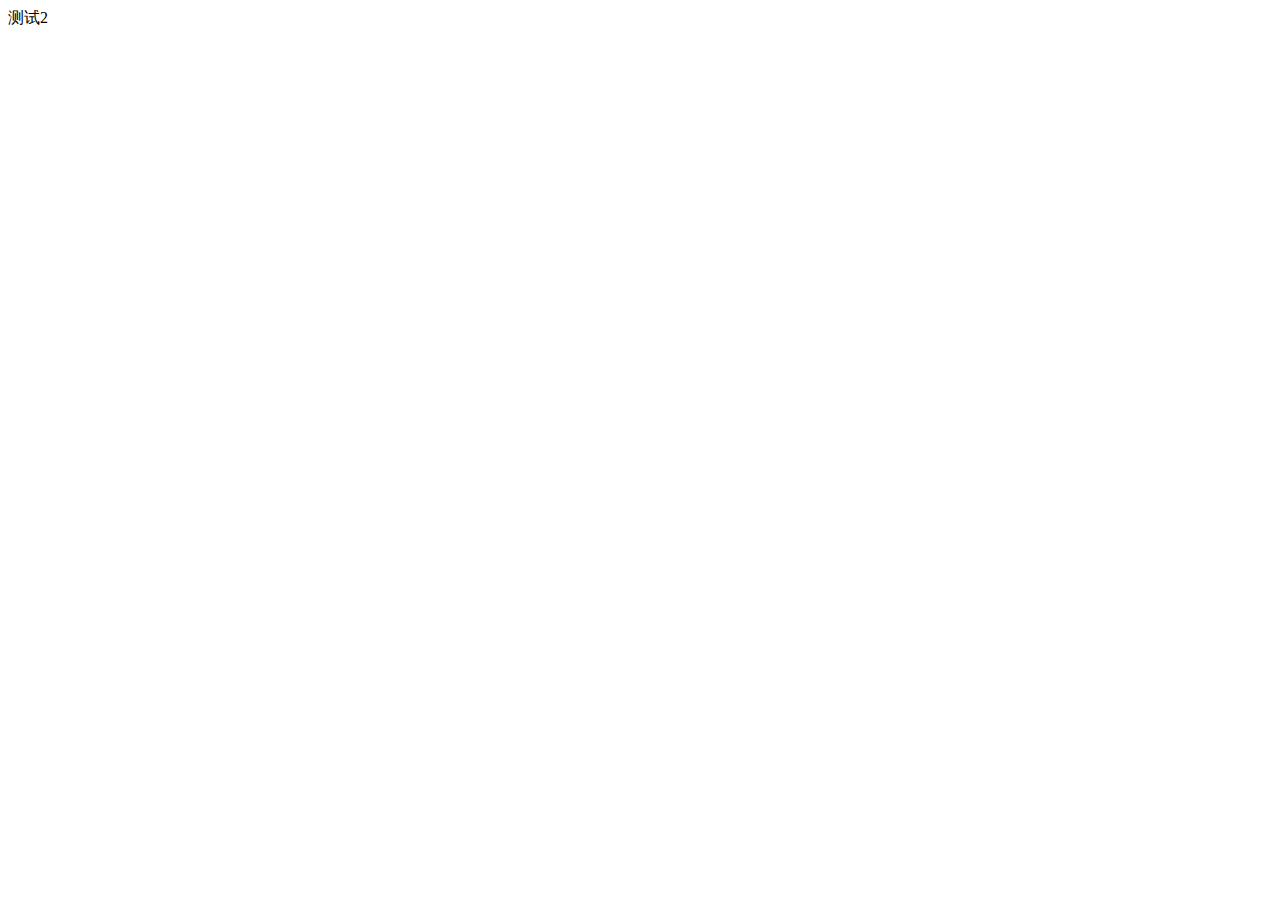
==== store08/src/main/resources/templates/page/test2.html @ 4269bd81 "第一次上传项目" ====
<!DOCTYPE HTML>
<html>
  <head>
	<meta charset="utf-8">
	<meta name="viewport" content="width=device-width,initial-scale=1,minimum-scale=1.0,maximum-scale=1.0,user-scalable=no" />
	<meta name="renderer" content="webkit|ie-comp|ie-stand">
	  <meta name="keywords" content="08餐饮后台">
	  <meta name="description" content="08餐饮后台管理系统">
	<meta http-equiv="X-UA-Compatible" content="IE=edge,chrome=1">
	<meta http-equiv="Cache-Control" content="no-siteapp" />
    <title>首页</title>
    
  </head>
  
  <body>
	测试2
  </body>
</html>
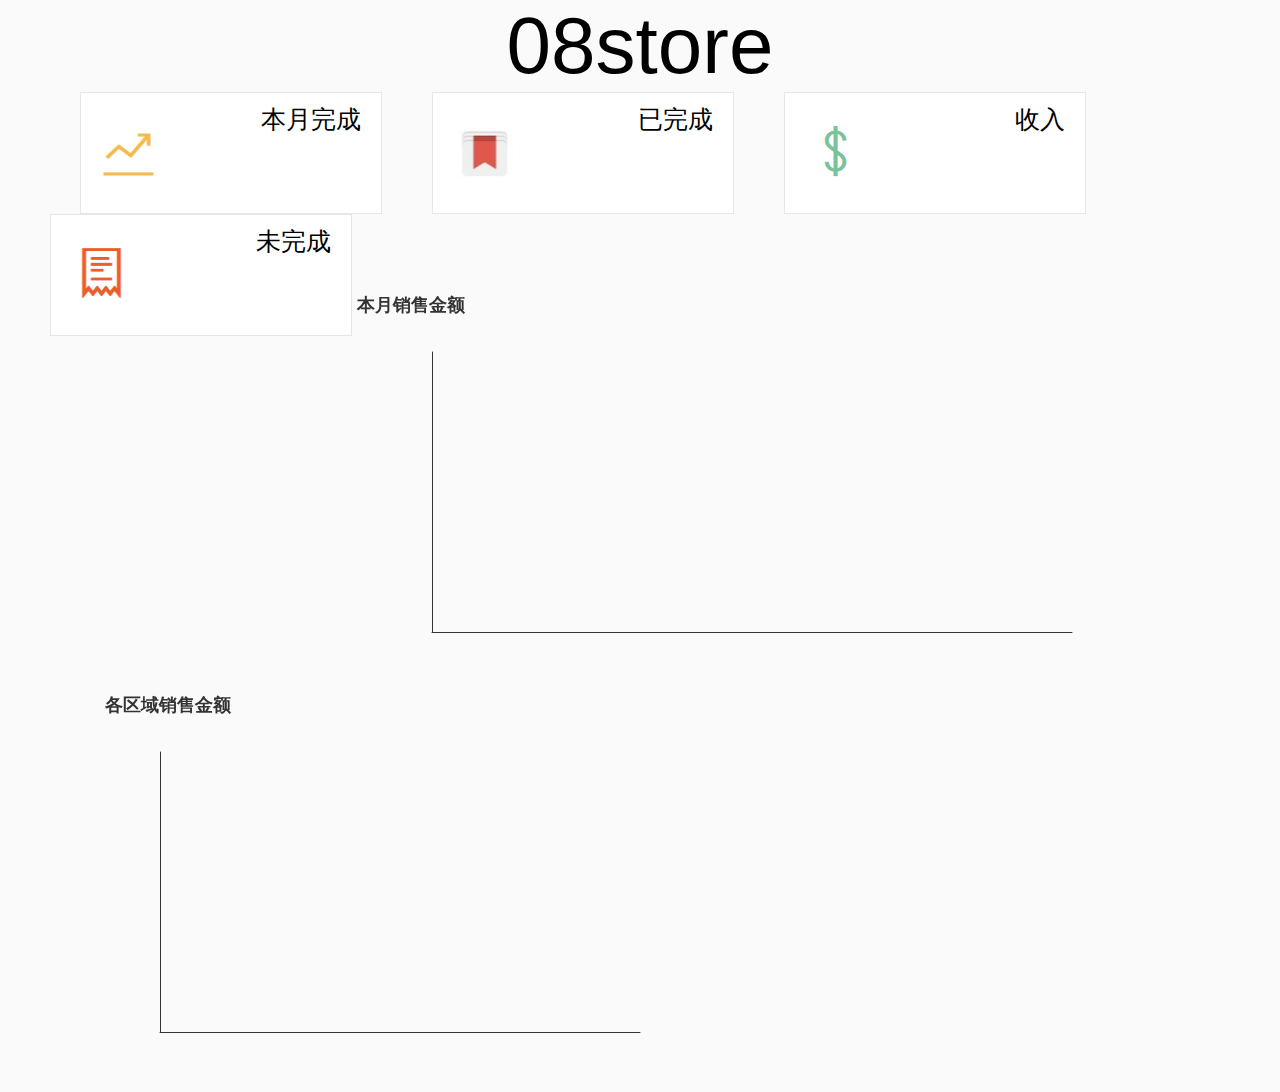
==== commit d2b69559: "1106" ====
--- a/store08/src/main/resources/templates/page/test2.html
+++ b/store08/src/main/resources/templates/page/test2.html
@@ -1,18 +1,323 @@
-<!DOCTYPE HTML>
-<html>
-  <head>
-	<meta charset="utf-8">
-	<meta name="viewport" content="width=device-width,initial-scale=1,minimum-scale=1.0,maximum-scale=1.0,user-scalable=no" />
-	<meta name="renderer" content="webkit|ie-comp|ie-stand">
-	  <meta name="keywords" content="08餐饮后台">
-	  <meta name="description" content="08餐饮后台管理系统">
-	<meta http-equiv="X-UA-Compatible" content="IE=edge,chrome=1">
-	<meta http-equiv="Cache-Control" content="no-siteapp" />
-    <title>首页</title>
-    
-  </head>
-  
-  <body>
-	测试2
-  </body>
-</html>
+<!DOCTYPE html>
+<html lang="en">
+<head>
+	<meta charset="UTF-8">
+	<title>Title</title>
+	<link rel="stylesheet" href="../common/layui/css/layui.css">
+	<script src="../common/layui/echarts.common.min.js"></script>
+	<script src="../common/js/jquery-3.1.1.js"></script>
+	<script src="../common/layui/jquery-1.8.3.min.js"></script>
+
+
+</head>
+<body style="background-color: #fafafa;">
+<center>
+<div id="top">
+	<span style="font-size:80px;">08store</span><br>
+		<div style="background-color: white;width: 300px;height: 120px;border:1px solid #E6E6E6 ;float:left;margin-left: 80px;">
+			<img src="../common/image/img/history.png" style="height:100px; width:100px;float:left;margin-top: 15px" />
+			<span style="font-size:25px;float: right; margin-right: 20px;margin-top: 10px">本月完成</span><br><br><br>
+			<span id="MonthOprice" style="font-size:40px;float: right;margin-right: 20px"></span>
+		</div>
+
+		<div style="background-color:white;width: 300px;height: 120px;border: 1px solid #E6E6E6;float:left;margin-left: 50px;">
+			<img src="../common/image/img/record1.png" style="height:100px; width:100px;float:left;margin-top: 10px" />
+			<span style="font-size:25px;float: right; margin-right: 20px;margin-top: 10px">已完成</span><br><br><br>
+			<span id="YESoIdc" style="font-size:40px;float: right;margin-right: 20px"></span>
+		</div>
+
+
+		<div style="background-color:white;width: 300px;height: 120px;border: 1px solid #E6E6E6;float:left;margin-left: 50px;">
+			<img src="../common/image/img/money.png" style="height:100px; width:100px;float:left;margin-top: 10px" />
+			<span style="font-size:25px;float: right; margin-right: 20px;margin-top: 10px">收入</span><br><br><br>
+			<span id="YESoPrice" style="font-size:40px;float: right;margin-right: 20px"></span>
+		</div>
+
+		<div style="background-color:white;width: 300px;height: 120px;border: 1px solid #E6E6E6;float:left;margin-left: 50px;">
+			<img src="../common/image/img/record.png" style="height:100px; width:100px;float:left;margin-top: 10px" />
+			<p>
+			<span style="font-size:25px;float: right; margin-right: 20px;margin-top: 10px">未完成</span><br><br><br>
+			<span id="NOoIdc" style="font-size:40px;float: right;margin-right: 20px"></span>
+			</p>
+		</div>
+
+</div>
+
+</center>
+<div style="width:1600px;margin-top: 200px;">
+<!-- 为ECharts准备一个具备大小（宽高）的DOM容器-->
+<div class="layui-inline" >
+	<div class="layui-input-inline" id='week' style='width:800px;height:400px;'></div>
+</div>
+<div class="layui-inline">
+	<div class="layui-input-inline" id='main' style='width:600px;height:400px;margin-left: 100px'></div>
+</div>
+</div>
+<script type="text/javascript">
+    $(function () {
+        $.ajax({
+            type: "post",
+            async: true,            //异步请求（同步请求将会锁住浏览器，用户其他操作必须等待请求完成才可以执行）
+            url: "../Test/findOrders",    //请求发送到TestServlet处
+			data:{payment:'未付款'},
+            dataType: "json",        //返回数据形式为json
+            success: function (result) {
+                for(var i=0;i<result.length;i++){
+                    $("#NOoIdc").text(result[i].oIdc)
+                }
+
+            }
+        })
+        $.ajax({
+            type: "post",
+            async: true,            //异步请求（同步请求将会锁住浏览器，用户其他操作必须等待请求完成才可以执行）
+            url: "../Test/findOrders",    //请求发送到TestServlet处
+            data:{payment:'已付款'},
+            dataType: "json",        //返回数据形式为json
+            success: function (result) {
+                for(var i=0;i<result.length;i++){
+                    if(result[i].oPrice==null){
+                        $("#YESoPrice").text("$"+0)
+					}else {
+                        $("#YESoPrice").text("$"+result[i].oPrice)
+					}
+
+                    $("#YESoIdc").text(result[i].oIdc)
+                }
+
+            }
+        })
+        $.ajax({
+            type: "post",
+            async: true,            //异步请求（同步请求将会锁住浏览器，用户其他操作必须等待请求完成才可以执行）
+            url: "../Test/findMonth",    //请求发送到TestServlet处
+            dataType: "json",        //返回数据形式为json
+            success: function (result) {
+                for(var i=0;i<result.length;i++){
+                    if(result[i].mOprice==null){
+                        $("#MonthOprice").text("$"+0)
+                    }else {
+                        $("#MonthOprice").text("$"+result[i].mOprice)
+                    }
+                }
+
+            }
+        })
+    })
+</script>
+<!-- 引入ECharts文件 -->
+<script src="../common/layui/echarts.common.min.js"></script>
+<script>
+    $(function () {
+        //基于准备好的DOM，初始化echarts实例
+        var myChart = echarts.init(document.getElementById('main'));
+        //指定图表的配置项和数据
+        var option = {
+            title:{
+                text:'各区域销售金额'
+            },
+            //提示框组件
+            tooltip:{
+                //坐标轴触发，主要用于柱状图，折线图等
+                trigger:'axis'
+            },
+            //图例
+            legend:{
+                data:[]
+            },
+            //横轴
+            xAxis:{
+                data:[]
+            },
+            //纵轴
+            yAxis:{},
+            //系列列表。每个系列通过type决定自己的图表类型
+            series:[{
+                name:'金额',
+                //折线图
+                type:'line',
+                color:['#66AEDE'],
+                data:[]
+            }]
+        };
+        // myChart.showLoading();    //数据加载完之前先显示一段简单的loading动画
+
+        var names=[];    //类别数组（实际用来盛放X轴坐标值）
+        var nums=[];
+        $.ajax({
+            type : "post",
+            async : true,            //异步请求（同步请求将会锁住浏览器，用户其他操作必须等待请求完成才可以执行）
+            url : "../Test/findTest",    //请求发送到TestServlet处
+            data : {},
+            dataType : "json",        //返回数据形式为json
+            success : function(result) {
+                for(var i=0;i<result.length;i++){
+                    names.push(result[i].aName+'区');    //挨个取出类别并填入类别数组
+                }
+                for(var i=0;i<result.length;i++){
+                    nums.push(result[i].oprice);    //挨个取出销量并填入销量数组
+                }
+                // myChart.hideLoading();  //隐藏加载动画
+                myChart.setOption({        //加载数据图表
+                    xAxis: {
+                        data: names
+                    },
+                    series: [{
+                        // 根据名字对应到相应的系列
+                        name: '金额',
+                        data: nums
+                    }]
+                });
+            }
+        })
+        //使用刚指定的配置项和数据显示图表
+        myChart.setOption(option);
+    })
+</script>
+<script>
+    $(function () {
+        //基于准备好的DOM，初始化echarts实例
+        var myChart = echarts.init(document.getElementById('week'));
+        //指定图表的配置项和数据
+        var option = {
+            title:{
+                text:'本月销售金额'
+            },
+            //提示框组件
+            tooltip:{
+                //坐标轴触发，主要用于柱状图，折线图等
+                trigger:'axis'
+            },
+            //图例
+            legend:{
+                data:['每月']
+            },
+            //横轴
+            xAxis:{
+                data:[]
+            },
+            //纵轴
+            yAxis:{},
+            //系列列表。每个系列通过type决定自己的图表类型
+            series:[{
+                name:'金额',
+                //折线图
+                type:'line',
+                color:['#66AEDE'],
+                data:[]
+            }]
+        };
+        // myChart.showLoading();    //数据加载完之前先显示一段简单的loading动画
+
+        var Moprice=[];    //类别数组（实际用来盛放Y轴坐标值）
+		var Mdate=[];
+        $.ajax({
+            type : "post",
+            async : true,            //异步请求（同步请求将会锁住浏览器，用户其他操作必须等待请求完成才可以执行）
+            url : "../Test/MonthTest",    //请求发送到TestServlet处
+            data : {},
+            dataType : "json",        //返回数据形式为json
+            success : function(result) {
+                for (var i = 0; i < result.length; i++) {
+                    Mdate.push(result[i].days);    //挨个取出类别并填入类别数组
+                }
+                for (var i = 0; i < result.length; i++) {
+                    Moprice.push(result[i].oprice);    //挨个取出类别并填入类别数组
+                }
+                // myChart.hideLoading();  //隐藏加载动画
+                myChart.setOption({        //加载数据图表
+                    xAxis: {
+                        data: Mdate
+                    },
+                    series: [{
+                        data: Moprice
+                    }]
+                });
+            }
+        })
+        //使用刚指定的配置项和数据显示图表
+        myChart.setOption(option);
+        myChart.on('click', function (param) {
+            var seriesIndex = param.seriesIndex; //Y轴的下标索引
+
+            var dataIndex = param.dataIndex;//X轴的下标索引
+
+            var seriesName = param.seriesName;//Y轴name
+
+            var name = param.name;//X轴name
+
+            var data = param.data;//Y轴数值
+
+            var value = param.value;
+            // alert(seriesIndex+"-----"+dataIndex+"-----"+seriesName+"-----"+name+"-----"+data+"-----"+value)
+            var myChart = echarts.init(document.getElementById('main'));
+            //指定图表的配置项和数据
+            var myChart = echarts.init(document.getElementById('main'));
+            //指定图表的配置项和数据
+            var option = {
+                title:{
+                    text:'各区域销售金额'
+                },
+                //提示框组件
+                tooltip:{
+                    //坐标轴触发，主要用于柱状图，折线图等
+                    trigger:'axis'
+                },
+                //图例
+                legend:{
+                    data:[]
+                },
+                //横轴
+                xAxis:{
+                    data:[]
+                },
+                //纵轴
+                yAxis:{},
+                //系列列表。每个系列通过type决定自己的图表类型
+                series:[{
+                    name:'金额',
+                    //折线图
+                    type:'line',
+                    color:['#66AEDE'],
+                    data:[]
+                }]
+            };
+            // myChart.showLoading();    //数据加载完之前先显示一段简单的loading动画
+
+            var names=[];    //类别数组（实际用来盛放X轴坐标值）
+            var nums=[];
+            $.ajax({
+                type : "post",
+                async : true,            //异步请求（同步请求将会锁住浏览器，用户其他操作必须等待请求完成才可以执行）
+                url : "../Test/findTest",    //请求发送到TestServlet处
+                data : {oDate:name},
+                dataType : "json",        //返回数据形式为json
+                success : function(result) {
+                    for(var i=0;i<result.length;i++){
+                        names.push(result[i].aName+'区');    //挨个取出类别并填入类别数组
+                    }
+                    for(var i=0;i<result.length;i++){
+                        nums.push(result[i].oprice);    //挨个取出销量并填入销量数组
+                    }
+                    // myChart.hideLoading();  //隐藏加载动画
+                    myChart.setOption({        //加载数据图表
+                        xAxis: {
+                            data: names
+                        },
+                        series: [{
+                            // 根据名字对应到相应的系列
+                            name: '金额',
+                            data: nums
+                        }]
+                    });
+                }
+            })
+            //使用刚指定的配置项和数据显示图表
+            myChart.setOption(option);
+
+        });
+
+    })
+</script>
+</body>
+</html>--- a/store08/src/main/resources/templates/common/layui/css/layui.css
+++ b/store08/src/main/resources/templates/common/layui/css/layui.css
@@ -0,0 +1,6 @@
+/** layui-v2.5.4 MIT License By https://www.layui.com */
+ .layui-inline,img{display:inline-block;vertical-align:middle}h1,h2,h3,h4,h5,h6{font-weight:400}.layui-edge,.layui-header,.layui-inline,.layui-main{position:relative}.layui-body,.layui-edge,.layui-elip{overflow:hidden}.layui-btn,.layui-edge,.layui-inline,img{vertical-align:middle}.layui-btn,.layui-disabled,.layui-icon,.layui-unselect{-moz-user-select:none;-webkit-user-select:none;-ms-user-select:none}.layui-elip,.layui-form-checkbox span,.layui-form-pane .layui-form-label{text-overflow:ellipsis;white-space:nowrap}.layui-breadcrumb,.layui-tree-btnGroup{visibility:hidden}blockquote,body,button,dd,div,dl,dt,form,h1,h2,h3,h4,h5,h6,input,li,ol,p,pre,td,textarea,th,ul{margin:0;padding:0;-webkit-tap-highlight-color:rgba(0,0,0,0)}a:active,a:hover{outline:0}img{border:none}li{list-style:none}table{border-collapse:collapse;border-spacing:0}h4,h5,h6{font-size:100%}button,input,optgroup,option,select,textarea{font-family:inherit;font-size:inherit;font-style:inherit;font-weight:inherit;outline:0}pre{white-space:pre-wrap;white-space:-moz-pre-wrap;white-space:-pre-wrap;white-space:-o-pre-wrap;word-wrap:break-word}body{line-height:24px;font:14px Helvetica Neue,Helvetica,PingFang SC,Tahoma,Arial,sans-serif}hr{height:1px;margin:10px 0;border:0;clear:both}a{color:#333;text-decoration:none}a:hover{color:#777}a cite{font-style:normal;*cursor:pointer}.layui-border-box,.layui-border-box *{box-sizing:border-box}.layui-box,.layui-box *{box-sizing:content-box}.layui-clear{clear:both;*zoom:1}.layui-clear:after{content:'\20';clear:both;*zoom:1;display:block;height:0}.layui-inline{*display:inline;*zoom:1}.layui-edge{display:inline-block;width:0;height:0;border-width:6px;border-style:dashed;border-color:transparent}.layui-edge-top{top:-4px;border-bottom-color:#999;border-bottom-style:solid}.layui-edge-right{border-left-color:#999;border-left-style:solid}.layui-edge-bottom{top:2px;border-top-color:#999;border-top-style:solid}.layui-edge-left{border-right-color:#999;border-right-style:solid}.layui-disabled,.layui-disabled:hover{color:#d2d2d2!important;cursor:not-allowed!important}.layui-circle{border-radius:100%}.layui-show{display:block!important}.layui-hide{display:none!important}@font-face{font-family:layui-icon;src:url(../font/iconfont.eot?v=250);src:url(../font/iconfont.eot?v=250#iefix) format('embedded-opentype'),url(../font/iconfont.woff2?v=250) format('woff2'),url(../font/iconfont.woff?v=250) format('woff'),url(../font/iconfont.ttf?v=250) format('truetype'),url(../font/iconfont.svg?v=250#layui-icon) format('svg')}.layui-icon{font-family:layui-icon!important;font-size:16px;font-style:normal;-webkit-font-smoothing:antialiased;-moz-osx-font-smoothing:grayscale}.layui-icon-reply-fill:before{content:"\e611"}.layui-icon-set-fill:before{content:"\e614"}.layui-icon-menu-fill:before{content:"\e60f"}.layui-icon-search:before{content:"\e615"}.layui-icon-share:before{content:"\e641"}.layui-icon-set-sm:before{content:"\e620"}.layui-icon-engine:before{content:"\e628"}.layui-icon-close:before{content:"\1006"}.layui-icon-close-fill:before{content:"\1007"}.layui-icon-chart-screen:before{content:"\e629"}.layui-icon-star:before{content:"\e600"}.layui-icon-circle-dot:before{content:"\e617"}.layui-icon-chat:before{content:"\e606"}.layui-icon-release:before{content:"\e609"}.layui-icon-list:before{content:"\e60a"}.layui-icon-chart:before{content:"\e62c"}.layui-icon-ok-circle:before{content:"\1005"}.layui-icon-layim-theme:before{content:"\e61b"}.layui-icon-table:before{content:"\e62d"}.layui-icon-right:before{content:"\e602"}.layui-icon-left:before{content:"\e603"}.layui-icon-cart-simple:before{content:"\e698"}.layui-icon-face-cry:before{content:"\e69c"}.layui-icon-face-smile:before{content:"\e6af"}.layui-icon-survey:before{content:"\e6b2"}.layui-icon-tree:before{content:"\e62e"}.layui-icon-upload-circle:before{content:"\e62f"}.layui-icon-add-circle:before{content:"\e61f"}.layui-icon-download-circle:before{content:"\e601"}.layui-icon-templeate-1:before{content:"\e630"}.layui-icon-util:before{content:"\e631"}.layui-icon-face-surprised:before{content:"\e664"}.layui-icon-edit:before{content:"\e642"}.layui-icon-speaker:before{content:"\e645"}.layui-icon-down:before{content:"\e61a"}.layui-icon-file:before{content:"\e621"}.layui-icon-layouts:before{content:"\e632"}.layui-icon-rate-half:before{content:"\e6c9"}.layui-icon-add-circle-fine:before{content:"\e608"}.layui-icon-prev-circle:before{content:"\e633"}.layui-icon-read:before{content:"\e705"}.layui-icon-404:before{content:"\e61c"}.layui-icon-carousel:before{content:"\e634"}.layui-icon-help:before{content:"\e607"}.layui-icon-code-circle:before{content:"\e635"}.layui-icon-water:before{content:"\e636"}.layui-icon-username:before{content:"\e66f"}.layui-icon-find-fill:before{content:"\e670"}.layui-icon-about:before{content:"\e60b"}.layui-icon-location:before{content:"\e715"}.layui-icon-up:before{content:"\e619"}.layui-icon-pause:before{content:"\e651"}.layui-icon-date:before{content:"\e637"}.layui-icon-layim-uploadfile:before{content:"\e61d"}.layui-icon-delete:before{content:"\e640"}.layui-icon-play:before{content:"\e652"}.layui-icon-top:before{content:"\e604"}.layui-icon-friends:before{content:"\e612"}.layui-icon-refresh-3:before{content:"\e9aa"}.layui-icon-ok:before{content:"\e605"}.layui-icon-layer:before{content:"\e638"}.layui-icon-face-smile-fine:before{content:"\e60c"}.layui-icon-dollar:before{content:"\e659"}.layui-icon-group:before{content:"\e613"}.layui-icon-layim-download:before{content:"\e61e"}.layui-icon-picture-fine:before{content:"\e60d"}.layui-icon-link:before{content:"\e64c"}.layui-icon-diamond:before{content:"\e735"}.layui-icon-log:before{content:"\e60e"}.layui-icon-rate-solid:before{content:"\e67a"}.layui-icon-fonts-del:before{content:"\e64f"}.layui-icon-unlink:before{content:"\e64d"}.layui-icon-fonts-clear:before{content:"\e639"}.layui-icon-triangle-r:before{content:"\e623"}.layui-icon-circle:before{content:"\e63f"}.layui-icon-radio:before{content:"\e643"}.layui-icon-align-center:before{content:"\e647"}.layui-icon-align-right:before{content:"\e648"}.layui-icon-align-left:before{content:"\e649"}.layui-icon-loading-1:before{content:"\e63e"}.layui-icon-return:before{content:"\e65c"}.layui-icon-fonts-strong:before{content:"\e62b"}.layui-icon-upload:before{content:"\e67c"}.layui-icon-dialogue:before{content:"\e63a"}.layui-icon-video:before{content:"\e6ed"}.layui-icon-headset:before{content:"\e6fc"}.layui-icon-cellphone-fine:before{content:"\e63b"}.layui-icon-add-1:before{content:"\e654"}.layui-icon-face-smile-b:before{content:"\e650"}.layui-icon-fonts-html:before{content:"\e64b"}.layui-icon-form:before{content:"\e63c"}.layui-icon-cart:before{content:"\e657"}.layui-icon-camera-fill:before{content:"\e65d"}.layui-icon-tabs:before{content:"\e62a"}.layui-icon-fonts-code:before{content:"\e64e"}.layui-icon-fire:before{content:"\e756"}.layui-icon-set:before{content:"\e716"}.layui-icon-fonts-u:before{content:"\e646"}.layui-icon-triangle-d:before{content:"\e625"}.layui-icon-tips:before{content:"\e702"}.layui-icon-picture:before{content:"\e64a"}.layui-icon-more-vertical:before{content:"\e671"}.layui-icon-flag:before{content:"\e66c"}.layui-icon-loading:before{content:"\e63d"}.layui-icon-fonts-i:before{content:"\e644"}.layui-icon-refresh-1:before{content:"\e666"}.layui-icon-rmb:before{content:"\e65e"}.layui-icon-home:before{content:"\e68e"}.layui-icon-user:before{content:"\e770"}.layui-icon-notice:before{content:"\e667"}.layui-icon-login-weibo:before{content:"\e675"}.layui-icon-voice:before{content:"\e688"}.layui-icon-upload-drag:before{content:"\e681"}.layui-icon-login-qq:before{content:"\e676"}.layui-icon-snowflake:before{content:"\e6b1"}.layui-icon-file-b:before{content:"\e655"}.layui-icon-template:before{content:"\e663"}.layui-icon-auz:before{content:"\e672"}.layui-icon-console:before{content:"\e665"}.layui-icon-app:before{content:"\e653"}.layui-icon-prev:before{content:"\e65a"}.layui-icon-website:before{content:"\e7ae"}.layui-icon-next:before{content:"\e65b"}.layui-icon-component:before{content:"\e857"}.layui-icon-more:before{content:"\e65f"}.layui-icon-login-wechat:before{content:"\e677"}.layui-icon-shrink-right:before{content:"\e668"}.layui-icon-spread-left:before{content:"\e66b"}.layui-icon-camera:before{content:"\e660"}.layui-icon-note:before{content:"\e66e"}.layui-icon-refresh:before{content:"\e669"}.layui-icon-female:before{content:"\e661"}.layui-icon-male:before{content:"\e662"}.layui-icon-password:before{content:"\e673"}.layui-icon-senior:before{content:"\e674"}.layui-icon-theme:before{content:"\e66a"}.layui-icon-tread:before{content:"\e6c5"}.layui-icon-praise:before{content:"\e6c6"}.layui-icon-star-fill:before{content:"\e658"}.layui-icon-rate:before{content:"\e67b"}.layui-icon-template-1:before{content:"\e656"}.layui-icon-vercode:before{content:"\e679"}.layui-icon-cellphone:before{content:"\e678"}.layui-icon-screen-full:before{content:"\e622"}.layui-icon-screen-restore:before{content:"\e758"}.layui-icon-cols:before{content:"\e610"}.layui-icon-export:before{content:"\e67d"}.layui-icon-print:before{content:"\e66d"}.layui-icon-slider:before{content:"\e714"}.layui-icon-addition:before{content:"\e624"}.layui-icon-subtraction:before{content:"\e67e"}.layui-icon-service:before{content:"\e626"}.layui-icon-transfer:before{content:"\e691"}.layui-main{width:1140px;margin:0 auto}.layui-header{z-index:1000;height:60px}.layui-header a:hover{transition:all .5s;-webkit-transition:all .5s}.layui-side{position:fixed;left:0;top:0;bottom:0;z-index:999;width:200px;overflow-x:hidden}.layui-side-scroll{position:relative;width:220px;height:100%;overflow-x:hidden}.layui-body{position:absolute;left:200px;right:0;top:0;bottom:0;z-index:998;width:auto;overflow-y:auto;box-sizing:border-box}.layui-layout-body{overflow:hidden}.layui-layout-admin .layui-header{background-color:#23262E}.layui-layout-admin .layui-side{top:60px;width:200px;overflow-x:hidden}.layui-layout-admin .layui-body{position:fixed;top:60px;bottom:44px}.layui-layout-admin .layui-main{width:auto;margin:0 15px}.layui-layout-admin .layui-footer{position:fixed;left:200px;right:0;bottom:0;height:44px;line-height:44px;padding:0 15px;background-color:#eee}.layui-layout-admin .layui-logo{position:absolute;left:0;top:0;width:200px;height:100%;line-height:60px;text-align:center;color:#009688;font-size:16px}.layui-layout-admin .layui-header .layui-nav{background:0 0}.layui-layout-left{position:absolute!important;left:200px;top:0}.layui-layout-right{position:absolute!important;right:0;top:0}.layui-container{position:relative;margin:0 auto;padding:0 15px;box-sizing:border-box}.layui-fluid{position:relative;margin:0 auto;padding:0 15px}.layui-row:after,.layui-row:before{content:'';display:block;clear:both}.layui-col-lg1,.layui-col-lg10,.layui-col-lg11,.layui-col-lg12,.layui-col-lg2,.layui-col-lg3,.layui-col-lg4,.layui-col-lg5,.layui-col-lg6,.layui-col-lg7,.layui-col-lg8,.layui-col-lg9,.layui-col-md1,.layui-col-md10,.layui-col-md11,.layui-col-md12,.layui-col-md2,.layui-col-md3,.layui-col-md4,.layui-col-md5,.layui-col-md6,.layui-col-md7,.layui-col-md8,.layui-col-md9,.layui-col-sm1,.layui-col-sm10,.layui-col-sm11,.layui-col-sm12,.layui-col-sm2,.layui-col-sm3,.layui-col-sm4,.layui-col-sm5,.layui-col-sm6,.layui-col-sm7,.layui-col-sm8,.layui-col-sm9,.layui-col-xs1,.layui-col-xs10,.layui-col-xs11,.layui-col-xs12,.layui-col-xs2,.layui-col-xs3,.layui-col-xs4,.layui-col-xs5,.layui-col-xs6,.layui-col-xs7,.layui-col-xs8,.layui-col-xs9{position:relative;display:block;box-sizing:border-box}.layui-col-xs1,.layui-col-xs10,.layui-col-xs11,.layui-col-xs12,.layui-col-xs2,.layui-col-xs3,.layui-col-xs4,.layui-col-xs5,.layui-col-xs6,.layui-col-xs7,.layui-col-xs8,.layui-col-xs9{float:left}.layui-col-xs1{width:8.33333333%}.layui-col-xs2{width:16.66666667%}.layui-col-xs3{width:25%}.layui-col-xs4{width:33.33333333%}.layui-col-xs5{width:41.66666667%}.layui-col-xs6{width:50%}.layui-col-xs7{width:58.33333333%}.layui-col-xs8{width:66.66666667%}.layui-col-xs9{width:75%}.layui-col-xs10{width:83.33333333%}.layui-col-xs11{width:91.66666667%}.layui-col-xs12{width:100%}.layui-col-xs-offset1{margin-left:8.33333333%}.layui-col-xs-offset2{margin-left:16.66666667%}.layui-col-xs-offset3{margin-left:25%}.layui-col-xs-offset4{margin-left:33.33333333%}.layui-col-xs-offset5{margin-left:41.66666667%}.layui-col-xs-offset6{margin-left:50%}.layui-col-xs-offset7{margin-left:58.33333333%}.layui-col-xs-offset8{margin-left:66.66666667%}.layui-col-xs-offset9{margin-left:75%}.layui-col-xs-offset10{margin-left:83.33333333%}.layui-col-xs-offset11{margin-left:91.66666667%}.layui-col-xs-offset12{margin-left:100%}@media screen and (max-width:768px){.layui-hide-xs{display:none!important}.layui-show-xs-block{display:block!important}.layui-show-xs-inline{display:inline!important}.layui-show-xs-inline-block{display:inline-block!important}}@media screen and (min-width:768px){.layui-container{width:750px}.layui-hide-sm{display:none!important}.layui-show-sm-block{display:block!important}.layui-show-sm-inline{display:inline!important}.layui-show-sm-inline-block{display:inline-block!important}.layui-col-sm1,.layui-col-sm10,.layui-col-sm11,.layui-col-sm12,.layui-col-sm2,.layui-col-sm3,.layui-col-sm4,.layui-col-sm5,.layui-col-sm6,.layui-col-sm7,.layui-col-sm8,.layui-col-sm9{float:left}.layui-col-sm1{width:8.33333333%}.layui-col-sm2{width:16.66666667%}.layui-col-sm3{width:25%}.layui-col-sm4{width:33.33333333%}.layui-col-sm5{width:41.66666667%}.layui-col-sm6{width:50%}.layui-col-sm7{width:58.33333333%}.layui-col-sm8{width:66.66666667%}.layui-col-sm9{width:75%}.layui-col-sm10{width:83.33333333%}.layui-col-sm11{width:91.66666667%}.layui-col-sm12{width:100%}.layui-col-sm-offset1{margin-left:8.33333333%}.layui-col-sm-offset2{margin-left:16.66666667%}.layui-col-sm-offset3{margin-left:25%}.layui-col-sm-offset4{margin-left:33.33333333%}.layui-col-sm-offset5{margin-left:41.66666667%}.layui-col-sm-offset6{margin-left:50%}.layui-col-sm-offset7{margin-left:58.33333333%}.layui-col-sm-offset8{margin-left:66.66666667%}.layui-col-sm-offset9{margin-left:75%}.layui-col-sm-offset10{margin-left:83.33333333%}.layui-col-sm-offset11{margin-left:91.66666667%}.layui-col-sm-offset12{margin-left:100%}}@media screen and (min-width:992px){.layui-container{width:970px}.layui-hide-md{display:none!important}.layui-show-md-block{display:block!important}.layui-show-md-inline{display:inline!important}.layui-show-md-inline-block{display:inline-block!important}.layui-col-md1,.layui-col-md10,.layui-col-md11,.layui-col-md12,.layui-col-md2,.layui-col-md3,.layui-col-md4,.layui-col-md5,.layui-col-md6,.layui-col-md7,.layui-col-md8,.layui-col-md9{float:left}.layui-col-md1{width:8.33333333%}.layui-col-md2{width:16.66666667%}.layui-col-md3{width:25%}.layui-col-md4{width:33.33333333%}.layui-col-md5{width:41.66666667%}.layui-col-md6{width:50%}.layui-col-md7{width:58.33333333%}.layui-col-md8{width:66.66666667%}.layui-col-md9{width:75%}.layui-col-md10{width:83.33333333%}.layui-col-md11{width:91.66666667%}.layui-col-md12{width:100%}.layui-col-md-offset1{margin-left:8.33333333%}.layui-col-md-offset2{margin-left:16.66666667%}.layui-col-md-offset3{margin-left:25%}.layui-col-md-offset4{margin-left:33.33333333%}.layui-col-md-offset5{margin-left:41.66666667%}.layui-col-md-offset6{margin-left:50%}.layui-col-md-offset7{margin-left:58.33333333%}.layui-col-md-offset8{margin-left:66.66666667%}.layui-col-md-offset9{margin-left:75%}.layui-col-md-offset10{margin-left:83.33333333%}.layui-col-md-offset11{margin-left:91.66666667%}.layui-col-md-offset12{margin-left:100%}}@media screen and (min-width:1200px){.layui-container{width:1170px}.layui-hide-lg{display:none!important}.layui-show-lg-block{display:block!important}.layui-show-lg-inline{display:inline!important}.layui-show-lg-inline-block{display:inline-block!important}.layui-col-lg1,.layui-col-lg10,.layui-col-lg11,.layui-col-lg12,.layui-col-lg2,.layui-col-lg3,.layui-col-lg4,.layui-col-lg5,.layui-col-lg6,.layui-col-lg7,.layui-col-lg8,.layui-col-lg9{float:left}.layui-col-lg1{width:8.33333333%}.layui-col-lg2{width:16.66666667%}.layui-col-lg3{width:25%}.layui-col-lg4{width:33.33333333%}.layui-col-lg5{width:41.66666667%}.layui-col-lg6{width:50%}.layui-col-lg7{width:58.33333333%}.layui-col-lg8{width:66.66666667%}.layui-col-lg9{width:75%}.layui-col-lg10{width:83.33333333%}.layui-col-lg11{width:91.66666667%}.layui-col-lg12{width:100%}.layui-col-lg-offset1{margin-left:8.33333333%}.layui-col-lg-offset2{margin-left:16.66666667%}.layui-col-lg-offset3{margin-left:25%}.layui-col-lg-offset4{margin-left:33.33333333%}.layui-col-lg-offset5{margin-left:41.66666667%}.layui-col-lg-offset6{margin-left:50%}.layui-col-lg-offset7{margin-left:58.33333333%}.layui-col-lg-offset8{margin-left:66.66666667%}.layui-col-lg-offset9{margin-left:75%}.layui-col-lg-offset10{margin-left:83.33333333%}.layui-col-lg-offset11{margin-left:91.66666667%}.layui-col-lg-offset12{margin-left:100%}}.layui-col-space1{margin:-.5px}.layui-col-space1>*{padding:.5px}.layui-col-space3{margin:-1.5px}.layui-col-space3>*{padding:1.5px}.layui-col-space5{margin:-2.5px}.layui-col-space5>*{padding:2.5px}.layui-col-space8{margin:-3.5px}.layui-col-space8>*{padding:3.5px}.layui-col-space10{margin:-5px}.layui-col-space10>*{padding:5px}.layui-col-space12{margin:-6px}.layui-col-space12>*{padding:6px}.layui-col-space15{margin:-7.5px}.layui-col-space15>*{padding:7.5px}.layui-col-space18{margin:-9px}.layui-col-space18>*{padding:9px}.layui-col-space20{margin:-10px}.layui-col-space20>*{padding:10px}.layui-col-space22{margin:-11px}.layui-col-space22>*{padding:11px}.layui-col-space25{margin:-12.5px}.layui-col-space25>*{padding:12.5px}.layui-col-space30{margin:-15px}.layui-col-space30>*{padding:15px}.layui-btn,.layui-input,.layui-select,.layui-textarea,.layui-upload-button{outline:0;-webkit-appearance:none;transition:all .3s;-webkit-transition:all .3s;box-sizing:border-box}.layui-elem-quote{margin-bottom:10px;padding:15px;line-height:22px;border-left:5px solid #009688;border-radius:0 2px 2px 0;background-color:#f2f2f2}.layui-quote-nm{border-style:solid;border-width:1px 1px 1px 5px;background:0 0}.layui-elem-field{margin-bottom:10px;padding:0;border-width:1px;border-style:solid}.layui-elem-field legend{margin-left:20px;padding:0 10px;font-size:20px;font-weight:300}.layui-field-title{margin:10px 0 20px;border-width:1px 0 0}.layui-field-box{padding:10px 15px}.layui-field-title .layui-field-box{padding:10px 0}.layui-progress{position:relative;height:6px;border-radius:20px;background-color:#e2e2e2}.layui-progress-bar{position:absolute;left:0;top:0;width:0;max-width:100%;height:6px;border-radius:20px;text-align:right;background-color:#5FB878;transition:all .3s;-webkit-transition:all .3s}.layui-progress-big,.layui-progress-big .layui-progress-bar{height:18px;line-height:18px}.layui-progress-text{position:relative;top:-20px;line-height:18px;font-size:12px;color:#666}.layui-progress-big .layui-progress-text{position:static;padding:0 10px;color:#fff}.layui-collapse{border-width:1px;border-style:solid;border-radius:2px}.layui-colla-content,.layui-colla-item{border-top-width:1px;border-top-style:solid}.layui-colla-item:first-child{border-top:none}.layui-colla-title{position:relative;height:42px;line-height:42px;padding:0 15px 0 35px;color:#333;background-color:#f2f2f2;cursor:pointer;font-size:14px;overflow:hidden}.layui-colla-content{display:none;padding:10px 15px;line-height:22px;color:#666}.layui-colla-icon{position:absolute;left:15px;top:0;font-size:14px}.layui-card{margin-bottom:15px;border-radius:2px;background-color:#fff;box-shadow:0 1px 2px 0 rgba(0,0,0,.05)}.layui-card:last-child{margin-bottom:0}.layui-card-header{position:relative;height:42px;line-height:42px;padding:0 15px;border-bottom:1px solid #f6f6f6;color:#333;border-radius:2px 2px 0 0;font-size:14px}.layui-bg-black,.layui-bg-blue,.layui-bg-cyan,.layui-bg-green,.layui-bg-orange,.layui-bg-red{color:#fff!important}.layui-card-body{position:relative;padding:10px 15px;line-height:24px}.layui-card-body[pad15]{padding:15px}.layui-card-body[pad20]{padding:20px}.layui-card-body .layui-table{margin:5px 0}.layui-card .layui-tab{margin:0}.layui-panel-window{position:relative;padding:15px;border-radius:0;border-top:5px solid #E6E6E6;background-color:#fff}.layui-auxiliar-moving{position:fixed;left:0;right:0;top:0;bottom:0;width:100%;height:100%;background:0 0;z-index:9999999999}.layui-form-label,.layui-form-mid,.layui-form-select,.layui-input-block,.layui-input-inline,.layui-textarea{position:relative}.layui-bg-red{background-color:#FF5722!important}.layui-bg-orange{background-color:#FFB800!important}.layui-bg-green{background-color:#009688!important}.layui-bg-cyan{background-color:#2F4056!important}.layui-bg-blue{background-color:#1E9FFF!important}.layui-bg-black{background-color:#393D49!important}.layui-bg-gray{background-color:#eee!important;color:#666!important}.layui-badge-rim,.layui-colla-content,.layui-colla-item,.layui-collapse,.layui-elem-field,.layui-form-pane .layui-form-item[pane],.layui-form-pane .layui-form-label,.layui-input,.layui-layedit,.layui-layedit-tool,.layui-quote-nm,.layui-select,.layui-tab-bar,.layui-tab-card,.layui-tab-title,.layui-tab-title .layui-this:after,.layui-textarea{border-color:#e6e6e6}.layui-timeline-item:before,hr{background-color:#e6e6e6}.layui-text{line-height:22px;font-size:14px;color:#666}.layui-text h1,.layui-text h2,.layui-text h3{font-weight:500;color:#333}.layui-text h1{font-size:30px}.layui-text h2{font-size:24px}.layui-text h3{font-size:18px}.layui-text a:not(.layui-btn){color:#01AAED}.layui-text a:not(.layui-btn):hover{text-decoration:underline}.layui-text ul{padding:5px 0 5px 15px}.layui-text ul li{margin-top:5px;list-style-type:disc}.layui-text em,.layui-word-aux{color:#999!important;padding:0 5px!important}.layui-btn{display:inline-block;height:38px;line-height:38px;padding:0 18px;background-color:#009688;color:#fff;white-space:nowrap;text-align:center;font-size:14px;border:none;border-radius:2px;cursor:pointer}.layui-btn:hover{opacity:.8;filter:alpha(opacity=80);color:#fff}.layui-btn:active{opacity:1;filter:alpha(opacity=100)}.layui-btn+.layui-btn{margin-left:10px}.layui-btn-container{font-size:0}.layui-btn-container .layui-btn{margin-right:10px;margin-bottom:10px}.layui-btn-container .layui-btn+.layui-btn{margin-left:0}.layui-table .layui-btn-container .layui-btn{margin-bottom:9px}.layui-btn-radius{border-radius:100px}.layui-btn .layui-icon{margin-right:3px;font-size:18px;vertical-align:bottom;vertical-align:middle\9}.layui-btn-primary{border:1px solid #C9C9C9;background-color:#fff;color:#555}.layui-btn-primary:hover{border-color:#009688;color:#333}.layui-btn-normal{background-color:#1E9FFF}.layui-btn-warm{background-color:#FFB800}.layui-btn-danger{background-color:#FF5722}.layui-btn-checked{background-color:#5FB878}.layui-btn-disabled,.layui-btn-disabled:active,.layui-btn-disabled:hover{border:1px solid #e6e6e6;background-color:#FBFBFB;color:#C9C9C9;cursor:not-allowed;opacity:1}.layui-btn-lg{height:44px;line-height:44px;padding:0 25px;font-size:16px}.layui-btn-sm{height:30px;line-height:30px;padding:0 10px;font-size:12px}.layui-btn-sm i{font-size:16px!important}.layui-btn-xs{height:22px;line-height:22px;padding:0 5px;font-size:12px}.layui-btn-xs i{font-size:14px!important}.layui-btn-group{display:inline-block;vertical-align:middle;font-size:0}.layui-btn-group .layui-btn{margin-left:0!important;margin-right:0!important;border-left:1px solid rgba(255,255,255,.5);border-radius:0}.layui-btn-group .layui-btn-primary{border-left:none}.layui-btn-group .layui-btn-primary:hover{border-color:#C9C9C9;color:#009688}.layui-btn-group .layui-btn:first-child{border-left:none;border-radius:2px 0 0 2px}.layui-btn-group .layui-btn-primary:first-child{border-left:1px solid #c9c9c9}.layui-btn-group .layui-btn:last-child{border-radius:0 2px 2px 0}.layui-btn-group .layui-btn+.layui-btn{margin-left:0}.layui-btn-group+.layui-btn-group{margin-left:10px}.layui-btn-fluid{width:100%}.layui-input,.layui-select,.layui-textarea{height:38px;line-height:1.3;line-height:38px\9;border-width:1px;border-style:solid;background-color:#fff;border-radius:2px}.layui-input::-webkit-input-placeholder,.layui-select::-webkit-input-placeholder,.layui-textarea::-webkit-input-placeholder{line-height:1.3}.layui-input,.layui-textarea{display:block;width:100%;padding-left:10px}.layui-input:hover,.layui-textarea:hover{border-color:#D2D2D2!important}.layui-input:focus,.layui-textarea:focus{border-color:#C9C9C9!important}.layui-textarea{min-height:100px;height:auto;line-height:20px;padding:6px 10px;resize:vertical}.layui-select{padding:0 10px}.layui-form input[type=checkbox],.layui-form input[type=radio],.layui-form select{display:none}.layui-form [lay-ignore]{display:initial}.layui-form-item{margin-bottom:15px;clear:both;*zoom:1}.layui-form-item:after{content:'\20';clear:both;*zoom:1;display:block;height:0}.layui-form-label{float:left;display:block;padding:9px 15px;width:80px;font-weight:400;line-height:20px;text-align:right}.layui-form-label-col{display:block;float:none;padding:9px 0;line-height:20px;text-align:left}.layui-form-item .layui-inline{margin-bottom:5px;margin-right:10px}.layui-input-block{margin-left:110px;min-height:36px}.layui-input-inline{display:inline-block;vertical-align:middle}.layui-form-item .layui-input-inline{float:left;width:190px;margin-right:10px}.layui-form-text .layui-input-inline{width:auto}.layui-form-mid{float:left;display:block;padding:9px 0!important;line-height:20px;margin-right:10px}.layui-form-danger+.layui-form-select .layui-input,.layui-form-danger:focus{border-color:#FF5722!important}.layui-form-select .layui-input{padding-right:30px;cursor:pointer}.layui-form-select .layui-edge{position:absolute;right:10px;top:50%;margin-top:-3px;cursor:pointer;border-width:6px;border-top-color:#c2c2c2;border-top-style:solid;transition:all .3s;-webkit-transition:all .3s}.layui-form-select dl{display:none;position:absolute;left:0;top:42px;padding:5px 0;z-index:899;min-width:100%;border:1px solid #d2d2d2;max-height:300px;overflow-y:auto;background-color:#fff;border-radius:2px;box-shadow:0 2px 4px rgba(0,0,0,.12);box-sizing:border-box}.layui-form-select dl dd,.layui-form-select dl dt{padding:0 10px;line-height:36px;white-space:nowrap;overflow:hidden;text-overflow:ellipsis}.layui-form-select dl dt{font-size:12px;color:#999}.layui-form-select dl dd{cursor:pointer}.layui-form-select dl dd:hover{background-color:#f2f2f2;-webkit-transition:.5s all;transition:.5s all}.layui-form-select .layui-select-group dd{padding-left:20px}.layui-form-select dl dd.layui-select-tips{padding-left:10px!important;color:#999}.layui-form-select dl dd.layui-this{background-color:#5FB878;color:#fff}.layui-form-checkbox,.layui-form-select dl dd.layui-disabled{background-color:#fff}.layui-form-selected dl{display:block}.layui-form-checkbox,.layui-form-checkbox *,.layui-form-switch{display:inline-block;vertical-align:middle}.layui-form-selected .layui-edge{margin-top:-9px;-webkit-transform:rotate(180deg);transform:rotate(180deg);margin-top:-3px\9}:root .layui-form-selected .layui-edge{margin-top:-9px\0/IE9}.layui-form-selectup dl{top:auto;bottom:42px}.layui-select-none{margin:5px 0;text-align:center;color:#999}.layui-select-disabled .layui-disabled{border-color:#eee!important}.layui-select-disabled .layui-edge{border-top-color:#d2d2d2}.layui-form-checkbox{position:relative;height:30px;line-height:30px;margin-right:10px;padding-right:30px;cursor:pointer;font-size:0;-webkit-transition:.1s linear;transition:.1s linear;box-sizing:border-box}.layui-form-checkbox span{padding:0 10px;height:100%;font-size:14px;border-radius:2px 0 0 2px;background-color:#d2d2d2;color:#fff;overflow:hidden}.layui-form-checkbox:hover span{background-color:#c2c2c2}.layui-form-checkbox i{position:absolute;right:0;top:0;width:30px;height:28px;border:1px solid #d2d2d2;border-left:none;border-radius:0 2px 2px 0;color:#fff;font-size:20px;text-align:center}.layui-form-checkbox:hover i{border-color:#c2c2c2;color:#c2c2c2}.layui-form-checked,.layui-form-checked:hover{border-color:#5FB878}.layui-form-checked span,.layui-form-checked:hover span{background-color:#5FB878}.layui-form-checked i,.layui-form-checked:hover i{color:#5FB878}.layui-form-item .layui-form-checkbox{margin-top:4px}.layui-form-checkbox[lay-skin=primary]{height:auto!important;line-height:normal!important;min-width:18px;min-height:18px;border:none!important;margin-right:0;padding-left:28px;padding-right:0;background:0 0}.layui-form-checkbox[lay-skin=primary] span{padding-left:0;padding-right:15px;line-height:18px;background:0 0;color:#666}.layui-form-checkbox[lay-skin=primary] i{right:auto;left:0;width:16px;height:16px;line-height:16px;border:1px solid #d2d2d2;font-size:12px;border-radius:2px;background-color:#fff;-webkit-transition:.1s linear;transition:.1s linear}.layui-form-checkbox[lay-skin=primary]:hover i{border-color:#5FB878;color:#fff}.layui-form-checked[lay-skin=primary] i{border-color:#5FB878!important;background-color:#5FB878;color:#fff}.layui-checkbox-disbaled[lay-skin=primary] span{background:0 0!important;color:#c2c2c2}.layui-checkbox-disbaled[lay-skin=primary]:hover i{border-color:#d2d2d2}.layui-form-item .layui-form-checkbox[lay-skin=primary]{margin-top:10px}.layui-form-switch{position:relative;height:22px;line-height:22px;min-width:35px;padding:0 5px;margin-top:8px;border:1px solid #d2d2d2;border-radius:20px;cursor:pointer;background-color:#fff;-webkit-transition:.1s linear;transition:.1s linear}.layui-form-switch i{position:absolute;left:5px;top:3px;width:16px;height:16px;border-radius:20px;background-color:#d2d2d2;-webkit-transition:.1s linear;transition:.1s linear}.layui-form-switch em{position:relative;top:0;width:25px;margin-left:21px;padding:0!important;text-align:center!important;color:#999!important;font-style:normal!important;font-size:12px}.layui-form-onswitch{border-color:#5FB878;background-color:#5FB878}.layui-checkbox-disbaled,.layui-checkbox-disbaled i{border-color:#e2e2e2!important}.layui-form-onswitch i{left:100%;margin-left:-21px;background-color:#fff}.layui-form-onswitch em{margin-left:5px;margin-right:21px;color:#fff!important}.layui-checkbox-disbaled span{background-color:#e2e2e2!important}.layui-checkbox-disbaled:hover i{color:#fff!important}[lay-radio]{display:none}.layui-form-radio,.layui-form-radio *{display:inline-block;vertical-align:middle}.layui-form-radio{line-height:28px;margin:6px 10px 0 0;padding-right:10px;cursor:pointer;font-size:0}.layui-form-radio *{font-size:14px}.layui-form-radio>i{margin-right:8px;font-size:22px;color:#c2c2c2}.layui-form-radio>i:hover,.layui-form-radioed>i{color:#5FB878}.layui-radio-disbaled>i{color:#e2e2e2!important}.layui-form-pane .layui-form-label{width:110px;padding:8px 15px;height:38px;line-height:20px;border-width:1px;border-style:solid;border-radius:2px 0 0 2px;text-align:center;background-color:#FBFBFB;overflow:hidden;box-sizing:border-box}.layui-form-pane .layui-input-inline{margin-left:-1px}.layui-form-pane .layui-input-block{margin-left:110px;left:-1px}.layui-form-pane .layui-input{border-radius:0 2px 2px 0}.layui-form-pane .layui-form-text .layui-form-label{float:none;width:100%;border-radius:2px;box-sizing:border-box;text-align:left}.layui-form-pane .layui-form-text .layui-input-inline{display:block;margin:0;top:-1px;clear:both}.layui-form-pane .layui-form-text .layui-input-block{margin:0;left:0;top:-1px}.layui-form-pane .layui-form-text .layui-textarea{min-height:100px;border-radius:0 0 2px 2px}.layui-form-pane .layui-form-checkbox{margin:4px 0 4px 10px}.layui-form-pane .layui-form-radio,.layui-form-pane .layui-form-switch{margin-top:6px;margin-left:10px}.layui-form-pane .layui-form-item[pane]{position:relative;border-width:1px;border-style:solid}.layui-form-pane .layui-form-item[pane] .layui-form-label{position:absolute;left:0;top:0;height:100%;border-width:0 1px 0 0}.layui-form-pane .layui-form-item[pane] .layui-input-inline{margin-left:110px}@media screen and (max-width:450px){.layui-form-item .layui-form-label{text-overflow:ellipsis;overflow:hidden;white-space:nowrap}.layui-form-item .layui-inline{display:block;margin-right:0;margin-bottom:20px;clear:both}.layui-form-item .layui-inline:after{content:'\20';clear:both;display:block;height:0}.layui-form-item .layui-input-inline{display:block;float:none;left:-3px;width:auto;margin:0 0 10px 112px}.layui-form-item .layui-input-inline+.layui-form-mid{margin-left:110px;top:-5px;padding:0}.layui-form-item .layui-form-checkbox{margin-right:5px;margin-bottom:5px}}.layui-layedit{border-width:1px;border-style:solid;border-radius:2px}.layui-layedit-tool{padding:3px 5px;border-bottom-width:1px;border-bottom-style:solid;font-size:0}.layedit-tool-fixed{position:fixed;top:0;border-top:1px solid #e2e2e2}.layui-layedit-tool .layedit-tool-mid,.layui-layedit-tool .layui-icon{display:inline-block;vertical-align:middle;text-align:center;font-size:14px}.layui-layedit-tool .layui-icon{position:relative;width:32px;height:30px;line-height:30px;margin:3px 5px;color:#777;cursor:pointer;border-radius:2px}.layui-layedit-tool .layui-icon:hover{color:#393D49}.layui-layedit-tool .layui-icon:active{color:#000}.layui-layedit-tool .layedit-tool-active{background-color:#e2e2e2;color:#000}.layui-layedit-tool .layui-disabled,.layui-layedit-tool .layui-disabled:hover{color:#d2d2d2;cursor:not-allowed}.layui-layedit-tool .layedit-tool-mid{width:1px;height:18px;margin:0 10px;background-color:#d2d2d2}.layedit-tool-html{width:50px!important;font-size:30px!important}.layedit-tool-b,.layedit-tool-code,.layedit-tool-help{font-size:16px!important}.layedit-tool-d,.layedit-tool-face,.layedit-tool-image,.layedit-tool-unlink{font-size:18px!important}.layedit-tool-image input{position:absolute;font-size:0;left:0;top:0;width:100%;height:100%;opacity:.01;filter:Alpha(opacity=1);cursor:pointer}.layui-layedit-iframe iframe{display:block;width:100%}#LAY_layedit_code{overflow:hidden}.layui-laypage{display:inline-block;*display:inline;*zoom:1;vertical-align:middle;margin:10px 0;font-size:0}.layui-laypage>a:first-child,.layui-laypage>a:first-child em{border-radius:2px 0 0 2px}.layui-laypage>a:last-child,.layui-laypage>a:last-child em{border-radius:0 2px 2px 0}.layui-laypage>:first-child{margin-left:0!important}.layui-laypage>:last-child{margin-right:0!important}.layui-laypage a,.layui-laypage button,.layui-laypage input,.layui-laypage select,.layui-laypage span{border:1px solid #e2e2e2}.layui-laypage a,.layui-laypage span{display:inline-block;*display:inline;*zoom:1;vertical-align:middle;padding:0 15px;height:28px;line-height:28px;margin:0 -1px 5px 0;background-color:#fff;color:#333;font-size:12px}.layui-flow-more a *,.layui-laypage input,.layui-table-view select[lay-ignore]{display:inline-block}.layui-laypage a:hover{color:#009688}.layui-laypage em{font-style:normal}.layui-laypage .layui-laypage-spr{color:#999;font-weight:700}.layui-laypage a{text-decoration:none}.layui-laypage .layui-laypage-curr{position:relative}.layui-laypage .layui-laypage-curr em{position:relative;color:#fff}.layui-laypage .layui-laypage-curr .layui-laypage-em{position:absolute;left:-1px;top:-1px;padding:1px;width:100%;height:100%;background-color:#009688}.layui-laypage-em{border-radius:2px}.layui-laypage-next em,.layui-laypage-prev em{font-family:Sim sun;font-size:16px}.layui-laypage .layui-laypage-count,.layui-laypage .layui-laypage-limits,.layui-laypage .layui-laypage-refresh,.layui-laypage .layui-laypage-skip{margin-left:10px;margin-right:10px;padding:0;border:none}.layui-laypage .layui-laypage-limits,.layui-laypage .layui-laypage-refresh{vertical-align:top}.layui-laypage .layui-laypage-refresh i{font-size:18px;cursor:pointer}.layui-laypage select{height:22px;padding:3px;border-radius:2px;cursor:pointer}.layui-laypage .layui-laypage-skip{height:30px;line-height:30px;color:#999}.layui-laypage button,.layui-laypage input{height:30px;line-height:30px;border-radius:2px;vertical-align:top;background-color:#fff;box-sizing:border-box}.layui-laypage input{width:40px;margin:0 10px;padding:0 3px;text-align:center}.layui-laypage input:focus,.layui-laypage select:focus{border-color:#009688!important}.layui-laypage button{margin-left:10px;padding:0 10px;cursor:pointer}.layui-table,.layui-table-view{margin:10px 0}.layui-flow-more{margin:10px 0;text-align:center;color:#999;font-size:14px}.layui-flow-more a{height:32px;line-height:32px}.layui-flow-more a *{vertical-align:top}.layui-flow-more a cite{padding:0 20px;border-radius:3px;background-color:#eee;color:#333;font-style:normal}.layui-flow-more a cite:hover{opacity:.8}.layui-flow-more a i{font-size:30px;color:#737383}.layui-table{width:100%;background-color:#fff;color:#666}.layui-table tr{transition:all .3s;-webkit-transition:all .3s}.layui-table th{text-align:left;font-weight:400}.layui-table tbody tr:hover,.layui-table thead tr,.layui-table-click,.layui-table-header,.layui-table-hover,.layui-table-mend,.layui-table-patch,.layui-table-tool,.layui-table-total,.layui-table-total tr,.layui-table[lay-even] tr:nth-child(even){background-color:#f2f2f2}.layui-table td,.layui-table th,.layui-table-col-set,.layui-table-fixed-r,.layui-table-grid-down,.layui-table-header,.layui-table-page,.layui-table-tips-main,.layui-table-tool,.layui-table-total,.layui-table-view,.layui-table[lay-skin=line],.layui-table[lay-skin=row]{border-width:1px;border-style:solid;border-color:#e6e6e6}.layui-table td,.layui-table th{position:relative;padding:9px 15px;min-height:20px;line-height:20px;font-size:14px}.layui-table[lay-skin=line] td,.layui-table[lay-skin=line] th{border-width:0 0 1px}.layui-table[lay-skin=row] td,.layui-table[lay-skin=row] th{border-width:0 1px 0 0}.layui-table[lay-skin=nob] td,.layui-table[lay-skin=nob] th{border:none}.layui-table img{max-width:100px}.layui-table[lay-size=lg] td,.layui-table[lay-size=lg] th{padding:15px 30px}.layui-table-view .layui-table[lay-size=lg] .layui-table-cell{height:40px;line-height:40px}.layui-table[lay-size=sm] td,.layui-table[lay-size=sm] th{font-size:12px;padding:5px 10px}.layui-table-view .layui-table[lay-size=sm] .layui-table-cell{height:20px;line-height:20px}.layui-table[lay-data]{display:none}.layui-table-box{position:relative;overflow:hidden}.layui-table-view .layui-table{position:relative;width:auto;margin:0}.layui-table-view .layui-table[lay-skin=line]{border-width:0 1px 0 0}.layui-table-view .layui-table[lay-skin=row]{border-width:0 0 1px}.layui-table-view .layui-table td,.layui-table-view .layui-table th{padding:5px 0;border-top:none;border-left:none}.layui-table-view .layui-table th.layui-unselect .layui-table-cell span{cursor:pointer}.layui-table-view .layui-table td{cursor:default}.layui-table-view .layui-table td[data-edit=text]{cursor:text}.layui-table-view .layui-form-checkbox[lay-skin=primary] i{width:18px;height:18px}.layui-table-view .layui-form-radio{line-height:0;padding:0}.layui-table-view .layui-form-radio>i{margin:0;font-size:20px}.layui-table-init{position:absolute;left:0;top:0;width:100%;height:100%;text-align:center;z-index:110}.layui-table-init .layui-icon{position:absolute;left:50%;top:50%;margin:-15px 0 0 -15px;font-size:30px;color:#c2c2c2}.layui-table-header{border-width:0 0 1px;overflow:hidden}.layui-table-header .layui-table{margin-bottom:-1px}.layui-table-tool .layui-inline[lay-event]{position:relative;width:26px;height:26px;padding:5px;line-height:16px;margin-right:10px;text-align:center;color:#333;border:1px solid #ccc;cursor:pointer;-webkit-transition:.5s all;transition:.5s all}.layui-table-tool .layui-inline[lay-event]:hover{border:1px solid #999}.layui-table-tool-temp{padding-right:120px}.layui-table-tool-self{position:absolute;right:17px;top:10px}.layui-table-tool .layui-table-tool-self .layui-inline[lay-event]{margin:0 0 0 10px}.layui-table-tool-panel{position:absolute;top:29px;left:-1px;padding:5px 0;min-width:150px;min-height:40px;border:1px solid #d2d2d2;text-align:left;overflow-y:auto;background-color:#fff;box-shadow:0 2px 4px rgba(0,0,0,.12)}.layui-table-cell,.layui-table-tool-panel li{overflow:hidden;text-overflow:ellipsis;white-space:nowrap}.layui-table-tool-panel li{padding:0 10px;line-height:30px;-webkit-transition:.5s all;transition:.5s all}.layui-table-tool-panel li .layui-form-checkbox[lay-skin=primary]{width:100%;padding-left:28px}.layui-table-tool-panel li:hover{background-color:#f2f2f2}.layui-table-tool-panel li .layui-form-checkbox[lay-skin=primary] i{position:absolute;left:0;top:0}.layui-table-tool-panel li .layui-form-checkbox[lay-skin=primary] span{padding:0}.layui-table-tool .layui-table-tool-self .layui-table-tool-panel{left:auto;right:-1px}.layui-table-col-set{position:absolute;right:0;top:0;width:20px;height:100%;border-width:0 0 0 1px;background-color:#fff}.layui-table-sort{width:10px;height:20px;margin-left:5px;cursor:pointer!important}.layui-table-sort .layui-edge{position:absolute;left:5px;border-width:5px}.layui-table-sort .layui-table-sort-asc{top:3px;border-top:none;border-bottom-style:solid;border-bottom-color:#b2b2b2}.layui-table-sort .layui-table-sort-asc:hover{border-bottom-color:#666}.layui-table-sort .layui-table-sort-desc{bottom:5px;border-bottom:none;border-top-style:solid;border-top-color:#b2b2b2}.layui-table-sort .layui-table-sort-desc:hover{border-top-color:#666}.layui-table-sort[lay-sort=asc] .layui-table-sort-asc{border-bottom-color:#000}.layui-table-sort[lay-sort=desc] .layui-table-sort-desc{border-top-color:#000}.layui-table-cell{height:28px;line-height:28px;padding:0 15px;position:relative;box-sizing:border-box}.layui-table-cell .layui-form-checkbox[lay-skin=primary]{top:-1px;padding:0}.layui-table-cell .layui-table-link{color:#01AAED}.laytable-cell-checkbox,.laytable-cell-numbers,.laytable-cell-radio,.laytable-cell-space{padding:0;text-align:center}.layui-table-body{position:relative;overflow:auto;margin-right:-1px;margin-bottom:-1px}.layui-table-body .layui-none{line-height:26px;padding:15px;text-align:center;color:#999}.layui-table-fixed{position:absolute;left:0;top:0;z-index:101}.layui-table-fixed .layui-table-body{overflow:hidden}.layui-table-fixed-l{box-shadow:0 -1px 8px rgba(0,0,0,.08)}.layui-table-fixed-r{left:auto;right:-1px;border-width:0 0 0 1px;box-shadow:-1px 0 8px rgba(0,0,0,.08)}.layui-table-fixed-r .layui-table-header{position:relative;overflow:visible}.layui-table-mend{position:absolute;right:-49px;top:0;height:100%;width:50px}.layui-table-tool{position:relative;z-index:890;width:100%;min-height:50px;line-height:30px;padding:10px 15px;border-width:0 0 1px}.layui-table-tool .layui-btn-container{margin-bottom:-10px}.layui-table-page,.layui-table-total{border-width:1px 0 0;margin-bottom:-1px;overflow:hidden}.layui-table-page{position:relative;width:100%;padding:7px 7px 0;height:41px;font-size:12px;white-space:nowrap}.layui-table-page>div{height:26px}.layui-table-page .layui-laypage{margin:0}.layui-table-page .layui-laypage a,.layui-table-page .layui-laypage span{height:26px;line-height:26px;margin-bottom:10px;border:none;background:0 0}.layui-table-page .layui-laypage a,.layui-table-page .layui-laypage span.layui-laypage-curr{padding:0 12px}.layui-table-page .layui-laypage span{margin-left:0;padding:0}.layui-table-page .layui-laypage .layui-laypage-prev{margin-left:-7px!important}.layui-table-page .layui-laypage .layui-laypage-curr .layui-laypage-em{left:0;top:0;padding:0}.layui-table-page .layui-laypage button,.layui-table-page .layui-laypage input{height:26px;line-height:26px}.layui-table-page .layui-laypage input{width:40px}.layui-table-page .layui-laypage button{padding:0 10px}.layui-table-page select{height:18px}.layui-table-patch .layui-table-cell{padding:0;width:30px}.layui-table-edit{position:absolute;left:0;top:0;width:100%;height:100%;padding:0 14px 1px;border-radius:0;box-shadow:1px 1px 20px rgba(0,0,0,.15)}.layui-table-edit:focus{border-color:#5FB878!important}select.layui-table-edit{padding:0 0 0 10px;border-color:#C9C9C9}.layui-table-view .layui-form-checkbox,.layui-table-view .layui-form-radio,.layui-table-view .layui-form-switch{top:0;margin:0;box-sizing:content-box}.layui-table-view .layui-form-checkbox{top:-1px;height:26px;line-height:26px}.layui-table-view .layui-form-checkbox i{height:26px}.layui-table-grid .layui-table-cell{overflow:visible}.layui-table-grid-down{position:absolute;top:0;right:0;width:26px;height:100%;padding:5px 0;border-width:0 0 0 1px;text-align:center;background-color:#fff;color:#999;cursor:pointer}.layui-table-grid-down .layui-icon{position:absolute;top:50%;left:50%;margin:-8px 0 0 -8px}.layui-table-grid-down:hover{background-color:#fbfbfb}body .layui-table-tips .layui-layer-content{background:0 0;padding:0;box-shadow:0 1px 6px rgba(0,0,0,.12)}.layui-table-tips-main{margin:-44px 0 0 -1px;max-height:150px;padding:8px 15px;font-size:14px;overflow-y:scroll;background-color:#fff;color:#666}.layui-table-tips-c{position:absolute;right:-3px;top:-13px;width:20px;height:20px;padding:3px;cursor:pointer;background-color:#666;border-radius:50%;color:#fff}.layui-table-tips-c:hover{background-color:#777}.layui-table-tips-c:before{position:relative;right:-2px}.layui-upload-file{display:none!important;opacity:.01;filter:Alpha(opacity=1)}.layui-upload-drag,.layui-upload-form,.layui-upload-wrap{display:inline-block}.layui-upload-list{margin:10px 0}.layui-upload-choose{padding:0 10px;color:#999}.layui-upload-drag{position:relative;padding:30px;border:1px dashed #e2e2e2;background-color:#fff;text-align:center;cursor:pointer;color:#999}.layui-upload-drag .layui-icon{font-size:50px;color:#009688}.layui-upload-drag[lay-over]{border-color:#009688}.layui-upload-iframe{position:absolute;width:0;height:0;border:0;visibility:hidden}.layui-upload-wrap{position:relative;vertical-align:middle}.layui-upload-wrap .layui-upload-file{display:block!important;position:absolute;left:0;top:0;z-index:10;font-size:100px;width:100%;height:100%;opacity:.01;filter:Alpha(opacity=1);cursor:pointer}.layui-transfer-active,.layui-transfer-box{display:inline-block;vertical-align:middle}.layui-transfer-box,.layui-transfer-header,.layui-transfer-search{border-width:0;border-style:solid;border-color:#e6e6e6}.layui-transfer-box{position:relative;border-width:1px;width:200px;height:360px;border-radius:2px;background-color:#fff}.layui-transfer-box .layui-form-checkbox{width:100%;margin:0!important}.layui-transfer-header{height:38px;line-height:38px;padding:0 10px;border-bottom-width:1px}.layui-transfer-search{position:relative;padding:10px;border-bottom-width:1px}.layui-transfer-search .layui-input{height:32px;padding-left:30px;font-size:12px}.layui-transfer-search .layui-icon-search{position:absolute;left:20px;top:50%;margin-top:-8px;color:#666}.layui-transfer-active{margin:0 15px}.layui-transfer-active .layui-btn{display:block;margin:0;padding:0 15px;background-color:#5FB878;border-color:#5FB878;color:#fff}.layui-transfer-active .layui-btn-disabled{background-color:#FBFBFB;border-color:#e6e6e6;color:#C9C9C9}.layui-transfer-active .layui-btn:first-child{margin-bottom:15px}.layui-transfer-active .layui-btn .layui-icon{margin:0;font-size:14px!important}.layui-transfer-data{padding:5px 0;overflow:auto}.layui-transfer-data li{height:32px;line-height:32px;padding:0 10px}.layui-transfer-data li:hover{background-color:#f2f2f2;transition:.5s all}.layui-transfer-data .layui-none{padding:15px 10px;text-align:center;color:#999}.layui-nav{position:relative;padding:0 20px;background-color:#393D49;color:#fff;border-radius:2px;font-size:0;box-sizing:border-box}.layui-nav *{font-size:14px}.layui-nav .layui-nav-item{position:relative;display:inline-block;*display:inline;*zoom:1;vertical-align:middle;line-height:60px}.layui-nav .layui-nav-item a{display:block;padding:0 20px;color:#fff;color:rgba(255,255,255,.7);transition:all .3s;-webkit-transition:all .3s}.layui-nav .layui-this:after,.layui-nav-bar,.layui-nav-tree .layui-nav-itemed:after{position:absolute;left:0;top:0;width:0;height:5px;background-color:#5FB878;transition:all .2s;-webkit-transition:all .2s}.layui-nav-bar{z-index:1000}.layui-nav .layui-nav-item a:hover,.layui-nav .layui-this a{color:#fff}.layui-nav .layui-this:after{content:'';top:auto;bottom:0;width:100%}.layui-nav-img{width:30px;height:30px;margin-right:10px;border-radius:50%}.layui-nav .layui-nav-more{content:'';width:0;height:0;border-style:solid dashed dashed;border-color:#fff transparent transparent;overflow:hidden;cursor:pointer;transition:all .2s;-webkit-transition:all .2s;position:absolute;top:50%;right:3px;margin-top:-3px;border-width:6px;border-top-color:rgba(255,255,255,.7)}.layui-nav .layui-nav-mored,.layui-nav-itemed>a .layui-nav-more{margin-top:-9px;border-style:dashed dashed solid;border-color:transparent transparent #fff}.layui-nav-child{display:none;position:absolute;left:0;top:65px;min-width:100%;line-height:36px;padding:5px 0;box-shadow:0 2px 4px rgba(0,0,0,.12);border:1px solid #d2d2d2;background-color:#fff;z-index:100;border-radius:2px;white-space:nowrap}.layui-nav .layui-nav-child a{color:#333}.layui-nav .layui-nav-child a:hover{background-color:#f2f2f2;color:#000}.layui-nav-child dd{position:relative}.layui-nav .layui-nav-child dd.layui-this a,.layui-nav-child dd.layui-this{background-color:#5FB878;color:#fff}.layui-nav-child dd.layui-this:after{display:none}.layui-nav-tree{width:200px;padding:0}.layui-nav-tree .layui-nav-item{display:block;width:100%;line-height:45px}.layui-nav-tree .layui-nav-item a{position:relative;height:45px;line-height:45px;text-overflow:ellipsis;overflow:hidden;white-space:nowrap}.layui-nav-tree .layui-nav-item a:hover{background-color:#4E5465}.layui-nav-tree .layui-nav-bar{width:5px;height:0;background-color:#009688}.layui-nav-tree .layui-nav-child dd.layui-this,.layui-nav-tree .layui-nav-child dd.layui-this a,.layui-nav-tree .layui-this,.layui-nav-tree .layui-this>a,.layui-nav-tree .layui-this>a:hover{background-color:#009688;color:#fff}.layui-nav-tree .layui-this:after{display:none}.layui-nav-itemed>a,.layui-nav-tree .layui-nav-title a,.layui-nav-tree .layui-nav-title a:hover{color:#fff!important}.layui-nav-tree .layui-nav-child{position:relative;z-index:0;top:0;border:none;box-shadow:none}.layui-nav-tree .layui-nav-child a{height:40px;line-height:40px;color:#fff;color:rgba(255,255,255,.7)}.layui-nav-tree .layui-nav-child,.layui-nav-tree .layui-nav-child a:hover{background:0 0;color:#fff}.layui-nav-tree .layui-nav-more{right:10px}.layui-nav-itemed>.layui-nav-child{display:block;padding:0;background-color:rgba(0,0,0,.3)!important}.layui-nav-itemed>.layui-nav-child>.layui-this>.layui-nav-child{display:block}.layui-nav-side{position:fixed;top:0;bottom:0;left:0;overflow-x:hidden;z-index:999}.layui-bg-blue .layui-nav-bar,.layui-bg-blue .layui-nav-itemed:after,.layui-bg-blue .layui-this:after{background-color:#93D1FF}.layui-bg-blue .layui-nav-child dd.layui-this{background-color:#1E9FFF}.layui-bg-blue .layui-nav-itemed>a,.layui-nav-tree.layui-bg-blue .layui-nav-title a,.layui-nav-tree.layui-bg-blue .layui-nav-title a:hover{background-color:#007DDB!important}.layui-breadcrumb{font-size:0}.layui-breadcrumb>*{font-size:14px}.layui-breadcrumb a{color:#999!important}.layui-breadcrumb a:hover{color:#5FB878!important}.layui-breadcrumb a cite{color:#666;font-style:normal}.layui-breadcrumb span[lay-separator]{margin:0 10px;color:#999}.layui-tab{margin:10px 0;text-align:left!important}.layui-tab[overflow]>.layui-tab-title{overflow:hidden}.layui-tab-title{position:relative;left:0;height:40px;white-space:nowrap;font-size:0;border-bottom-width:1px;border-bottom-style:solid;transition:all .2s;-webkit-transition:all .2s}.layui-tab-title li{display:inline-block;*display:inline;*zoom:1;vertical-align:middle;font-size:14px;transition:all .2s;-webkit-transition:all .2s;position:relative;line-height:40px;min-width:65px;padding:0 15px;text-align:center;cursor:pointer}.layui-tab-title li a{display:block}.layui-tab-title .layui-this{color:#000}.layui-tab-title .layui-this:after{position:absolute;left:0;top:0;content:'';width:100%;height:41px;border-width:1px;border-style:solid;border-bottom-color:#fff;border-radius:2px 2px 0 0;box-sizing:border-box;pointer-events:none}.layui-tab-bar{position:absolute;right:0;top:0;z-index:10;width:30px;height:39px;line-height:39px;border-width:1px;border-style:solid;border-radius:2px;text-align:center;background-color:#fff;cursor:pointer}.layui-tab-bar .layui-icon{position:relative;display:inline-block;top:3px;transition:all .3s;-webkit-transition:all .3s}.layui-tab-item{display:none}.layui-tab-more{padding-right:30px;height:auto!important;white-space:normal!important}.layui-tab-more li.layui-this:after{border-bottom-color:#e2e2e2;border-radius:2px}.layui-tab-more .layui-tab-bar .layui-icon{top:-2px;top:3px\9;-webkit-transform:rotate(180deg);transform:rotate(180deg)}:root .layui-tab-more .layui-tab-bar .layui-icon{top:-2px\0/IE9}.layui-tab-content{padding:10px}.layui-tab-title li .layui-tab-close{position:relative;display:inline-block;width:18px;height:18px;line-height:20px;margin-left:8px;top:1px;text-align:center;font-size:14px;color:#c2c2c2;transition:all .2s;-webkit-transition:all .2s}.layui-tab-title li .layui-tab-close:hover{border-radius:2px;background-color:#FF5722;color:#fff}.layui-tab-brief>.layui-tab-title .layui-this{color:#009688}.layui-tab-brief>.layui-tab-more li.layui-this:after,.layui-tab-brief>.layui-tab-title .layui-this:after{border:none;border-radius:0;border-bottom:2px solid #5FB878}.layui-tab-brief[overflow]>.layui-tab-title .layui-this:after{top:-1px}.layui-tab-card{border-width:1px;border-style:solid;border-radius:2px;box-shadow:0 2px 5px 0 rgba(0,0,0,.1)}.layui-tab-card>.layui-tab-title{background-color:#f2f2f2}.layui-tab-card>.layui-tab-title li{margin-right:-1px;margin-left:-1px}.layui-tab-card>.layui-tab-title .layui-this{background-color:#fff}.layui-tab-card>.layui-tab-title .layui-this:after{border-top:none;border-width:1px;border-bottom-color:#fff}.layui-tab-card>.layui-tab-title .layui-tab-bar{height:40px;line-height:40px;border-radius:0;border-top:none;border-right:none}.layui-tab-card>.layui-tab-more .layui-this{background:0 0;color:#5FB878}.layui-tab-card>.layui-tab-more .layui-this:after{border:none}.layui-timeline{padding-left:5px}.layui-timeline-item{position:relative;padding-bottom:20px}.layui-timeline-axis{position:absolute;left:-5px;top:0;z-index:10;width:20px;height:20px;line-height:20px;background-color:#fff;color:#5FB878;border-radius:50%;text-align:center;cursor:pointer}.layui-timeline-axis:hover{color:#FF5722}.layui-timeline-item:before{content:'';position:absolute;left:5px;top:0;z-index:0;width:1px;height:100%}.layui-timeline-item:last-child:before{display:none}.layui-timeline-item:first-child:before{display:block}.layui-timeline-content{padding-left:25px}.layui-timeline-title{position:relative;margin-bottom:10px}.layui-badge,.layui-badge-dot,.layui-badge-rim{position:relative;display:inline-block;padding:0 6px;font-size:12px;text-align:center;background-color:#FF5722;color:#fff;border-radius:2px}.layui-badge{height:18px;line-height:18px}.layui-badge-dot{width:8px;height:8px;padding:0;border-radius:50%}.layui-badge-rim{height:18px;line-height:18px;border-width:1px;border-style:solid;background-color:#fff;color:#666}.layui-btn .layui-badge,.layui-btn .layui-badge-dot{margin-left:5px}.layui-nav .layui-badge,.layui-nav .layui-badge-dot{position:absolute;top:50%;margin:-8px 6px 0}.layui-tab-title .layui-badge,.layui-tab-title .layui-badge-dot{left:5px;top:-2px}.layui-carousel{position:relative;left:0;top:0;background-color:#f8f8f8}.layui-carousel>[carousel-item]{position:relative;width:100%;height:100%;overflow:hidden}.layui-carousel>[carousel-item]:before{position:absolute;content:'\e63d';left:50%;top:50%;width:100px;line-height:20px;margin:-10px 0 0 -50px;text-align:center;color:#c2c2c2;font-family:layui-icon!important;font-size:30px;font-style:normal;-webkit-font-smoothing:antialiased;-moz-osx-font-smoothing:grayscale}.layui-carousel>[carousel-item]>*{display:none;position:absolute;left:0;top:0;width:100%;height:100%;background-color:#f8f8f8;transition-duration:.3s;-webkit-transition-duration:.3s}.layui-carousel-updown>*{-webkit-transition:.3s ease-in-out up;transition:.3s ease-in-out up}.layui-carousel-arrow{display:none\9;opacity:0;position:absolute;left:10px;top:50%;margin-top:-18px;width:36px;height:36px;line-height:36px;text-align:center;font-size:20px;border:0;border-radius:50%;background-color:rgba(0,0,0,.2);color:#fff;-webkit-transition-duration:.3s;transition-duration:.3s;cursor:pointer}.layui-carousel-arrow[lay-type=add]{left:auto!important;right:10px}.layui-carousel:hover .layui-carousel-arrow[lay-type=add],.layui-carousel[lay-arrow=always] .layui-carousel-arrow[lay-type=add]{right:20px}.layui-carousel[lay-arrow=always] .layui-carousel-arrow{opacity:1;left:20px}.layui-carousel[lay-arrow=none] .layui-carousel-arrow{display:none}.layui-carousel-arrow:hover,.layui-carousel-ind ul:hover{background-color:rgba(0,0,0,.35)}.layui-carousel:hover .layui-carousel-arrow{display:block\9;opacity:1;left:20px}.layui-carousel-ind{position:relative;top:-35px;width:100%;line-height:0!important;text-align:center;font-size:0}.layui-carousel[lay-indicator=outside]{margin-bottom:30px}.layui-carousel[lay-indicator=outside] .layui-carousel-ind{top:10px}.layui-carousel[lay-indicator=outside] .layui-carousel-ind ul{background-color:rgba(0,0,0,.5)}.layui-carousel[lay-indicator=none] .layui-carousel-ind{display:none}.layui-carousel-ind ul{display:inline-block;padding:5px;background-color:rgba(0,0,0,.2);border-radius:10px;-webkit-transition-duration:.3s;transition-duration:.3s}.layui-carousel-ind li{display:inline-block;width:10px;height:10px;margin:0 3px;font-size:14px;background-color:#e2e2e2;background-color:rgba(255,255,255,.5);border-radius:50%;cursor:pointer;-webkit-transition-duration:.3s;transition-duration:.3s}.layui-carousel-ind li:hover{background-color:rgba(255,255,255,.7)}.layui-carousel-ind li.layui-this{background-color:#fff}.layui-carousel>[carousel-item]>.layui-carousel-next,.layui-carousel>[carousel-item]>.layui-carousel-prev,.layui-carousel>[carousel-item]>.layui-this{display:block}.layui-carousel>[carousel-item]>.layui-this{left:0}.layui-carousel>[carousel-item]>.layui-carousel-prev{left:-100%}.layui-carousel>[carousel-item]>.layui-carousel-next{left:100%}.layui-carousel>[carousel-item]>.layui-carousel-next.layui-carousel-left,.layui-carousel>[carousel-item]>.layui-carousel-prev.layui-carousel-right{left:0}.layui-carousel>[carousel-item]>.layui-this.layui-carousel-left{left:-100%}.layui-carousel>[carousel-item]>.layui-this.layui-carousel-right{left:100%}.layui-carousel[lay-anim=updown] .layui-carousel-arrow{left:50%!important;top:20px;margin:0 0 0 -18px}.layui-carousel[lay-anim=updown]>[carousel-item]>*,.layui-carousel[lay-anim=fade]>[carousel-item]>*{left:0!important}.layui-carousel[lay-anim=updown] .layui-carousel-arrow[lay-type=add]{top:auto!important;bottom:20px}.layui-carousel[lay-anim=updown] .layui-carousel-ind{position:absolute;top:50%;right:20px;width:auto;height:auto}.layui-carousel[lay-anim=updown] .layui-carousel-ind ul{padding:3px 5px}.layui-carousel[lay-anim=updown] .layui-carousel-ind li{display:block;margin:6px 0}.layui-carousel[lay-anim=updown]>[carousel-item]>.layui-this{top:0}.layui-carousel[lay-anim=updown]>[carousel-item]>.layui-carousel-prev{top:-100%}.layui-carousel[lay-anim=updown]>[carousel-item]>.layui-carousel-next{top:100%}.layui-carousel[lay-anim=updown]>[carousel-item]>.layui-carousel-next.layui-carousel-left,.layui-carousel[lay-anim=updown]>[carousel-item]>.layui-carousel-prev.layui-carousel-right{top:0}.layui-carousel[lay-anim=updown]>[carousel-item]>.layui-this.layui-carousel-left{top:-100%}.layui-carousel[lay-anim=updown]>[carousel-item]>.layui-this.layui-carousel-right{top:100%}.layui-carousel[lay-anim=fade]>[carousel-item]>.layui-carousel-next,.layui-carousel[lay-anim=fade]>[carousel-item]>.layui-carousel-prev{opacity:0}.layui-carousel[lay-anim=fade]>[carousel-item]>.layui-carousel-next.layui-carousel-left,.layui-carousel[lay-anim=fade]>[carousel-item]>.layui-carousel-prev.layui-carousel-right{opacity:1}.layui-carousel[lay-anim=fade]>[carousel-item]>.layui-this.layui-carousel-left,.layui-carousel[lay-anim=fade]>[carousel-item]>.layui-this.layui-carousel-right{opacity:0}.layui-fixbar{position:fixed;right:15px;bottom:15px;z-index:999999}.layui-fixbar li{width:50px;height:50px;line-height:50px;margin-bottom:1px;text-align:center;cursor:pointer;font-size:30px;background-color:#9F9F9F;color:#fff;border-radius:2px;opacity:.95}.layui-fixbar li:hover{opacity:.85}.layui-fixbar li:active{opacity:1}.layui-fixbar .layui-fixbar-top{display:none;font-size:40px}body .layui-util-face{border:none;background:0 0}body .layui-util-face .layui-layer-content{padding:0;background-color:#fff;color:#666;box-shadow:none}.layui-util-face .layui-layer-TipsG{display:none}.layui-util-face ul{position:relative;width:372px;padding:10px;border:1px solid #D9D9D9;background-color:#fff;box-shadow:0 0 20px rgba(0,0,0,.2)}.layui-util-face ul li{cursor:pointer;float:left;border:1px solid #e8e8e8;height:22px;width:26px;overflow:hidden;margin:-1px 0 0 -1px;padding:4px 2px;text-align:center}.layui-util-face ul li:hover{position:relative;z-index:2;border:1px solid #eb7350;background:#fff9ec}.layui-code{position:relative;margin:10px 0;padding:15px;line-height:20px;border:1px solid #ddd;border-left-width:6px;background-color:#F2F2F2;color:#333;font-family:Courier New;font-size:12px}.layui-rate,.layui-rate *{display:inline-block;vertical-align:middle}.layui-rate{padding:10px 5px 10px 0;font-size:0}.layui-rate li i.layui-icon{font-size:20px;color:#FFB800;margin-right:5px;transition:all .3s;-webkit-transition:all .3s}.layui-rate li i:hover{cursor:pointer;transform:scale(1.12);-webkit-transform:scale(1.12)}.layui-rate[readonly] li i:hover{cursor:default;transform:scale(1)}.layui-colorpicker{width:26px;height:26px;border:1px solid #e6e6e6;padding:5px;border-radius:2px;line-height:24px;display:inline-block;cursor:pointer;transition:all .3s;-webkit-transition:all .3s}.layui-colorpicker:hover{border-color:#d2d2d2}.layui-colorpicker.layui-colorpicker-lg{width:34px;height:34px;line-height:32px}.layui-colorpicker.layui-colorpicker-sm{width:24px;height:24px;line-height:22px}.layui-colorpicker.layui-colorpicker-xs{width:22px;height:22px;line-height:20px}.layui-colorpicker-trigger-bgcolor{display:block;background:url([data-uri]);border-radius:2px}.layui-colorpicker-trigger-span{display:block;height:100%;box-sizing:border-box;border:1px solid rgba(0,0,0,.15);border-radius:2px;text-align:center}.layui-colorpicker-trigger-i{display:inline-block;color:#FFF;font-size:12px}.layui-colorpicker-trigger-i.layui-icon-close{color:#999}.layui-colorpicker-main{position:absolute;z-index:66666666;width:280px;padding:7px;background:#FFF;border:1px solid #d2d2d2;border-radius:2px;box-shadow:0 2px 4px rgba(0,0,0,.12)}.layui-colorpicker-main-wrapper{height:180px;position:relative}.layui-colorpicker-basis{width:260px;height:100%;position:relative}.layui-colorpicker-basis-white{width:100%;height:100%;position:absolute;top:0;left:0;background:linear-gradient(90deg,#FFF,hsla(0,0%,100%,0))}.layui-colorpicker-basis-black{width:100%;height:100%;position:absolute;top:0;left:0;background:linear-gradient(0deg,#000,transparent)}.layui-colorpicker-basis-cursor{width:10px;height:10px;border:1px solid #FFF;border-radius:50%;position:absolute;top:-3px;right:-3px;cursor:pointer}.layui-colorpicker-side{position:absolute;top:0;right:0;width:12px;height:100%;background:linear-gradient(red,#FF0,#0F0,#0FF,#00F,#F0F,red)}.layui-colorpicker-side-slider{width:100%;height:5px;box-shadow:0 0 1px #888;box-sizing:border-box;background:#FFF;border-radius:1px;border:1px solid #f0f0f0;cursor:pointer;position:absolute;left:0}.layui-colorpicker-main-alpha{display:none;height:12px;margin-top:7px;background:url([data-uri])}.layui-colorpicker-alpha-bgcolor{height:100%;position:relative}.layui-colorpicker-alpha-slider{width:5px;height:100%;box-shadow:0 0 1px #888;box-sizing:border-box;background:#FFF;border-radius:1px;border:1px solid #f0f0f0;cursor:pointer;position:absolute;top:0}.layui-colorpicker-main-pre{padding-top:7px;font-size:0}.layui-colorpicker-pre{width:20px;height:20px;border-radius:2px;display:inline-block;margin-left:6px;margin-bottom:7px;cursor:pointer}.layui-colorpicker-pre:nth-child(11n+1){margin-left:0}.layui-colorpicker-pre-isalpha{background:url([data-uri])}.layui-colorpicker-pre.layui-this{box-shadow:0 0 3px 2px rgba(0,0,0,.15)}.layui-colorpicker-pre>div{height:100%;border-radius:2px}.layui-colorpicker-main-input{text-align:right;padding-top:7px}.layui-colorpicker-main-input .layui-btn-container .layui-btn{margin:0 0 0 10px}.layui-colorpicker-main-input div.layui-inline{float:left;margin-right:10px;font-size:14px}.layui-colorpicker-main-input input.layui-input{width:150px;height:30px;color:#666}.layui-slider{height:4px;background:#e2e2e2;border-radius:3px;position:relative;cursor:pointer}.layui-slider-bar{border-radius:3px;position:absolute;height:100%}.layui-slider-step{position:absolute;top:0;width:4px;height:4px;border-radius:50%;background:#FFF;-webkit-transform:translateX(-50%);transform:translateX(-50%)}.layui-slider-wrap{width:36px;height:36px;position:absolute;top:-16px;-webkit-transform:translateX(-50%);transform:translateX(-50%);z-index:10;text-align:center}.layui-slider-wrap-btn{width:12px;height:12px;border-radius:50%;background:#FFF;display:inline-block;vertical-align:middle;cursor:pointer;transition:.3s}.layui-slider-wrap:after{content:"";height:100%;display:inline-block;vertical-align:middle}.layui-slider-wrap-btn.layui-slider-hover,.layui-slider-wrap-btn:hover{transform:scale(1.2)}.layui-slider-wrap-btn.layui-disabled:hover{transform:scale(1)!important}.layui-slider-tips{position:absolute;top:-42px;z-index:66666666;white-space:nowrap;display:none;-webkit-transform:translateX(-50%);transform:translateX(-50%);color:#FFF;background:#000;border-radius:3px;height:25px;line-height:25px;padding:0 10px}.layui-slider-tips:after{content:'';position:absolute;bottom:-12px;left:50%;margin-left:-6px;width:0;height:0;border-width:6px;border-style:solid;border-color:#000 transparent transparent}.layui-slider-input{width:70px;height:32px;border:1px solid #e6e6e6;border-radius:3px;font-size:16px;line-height:32px;position:absolute;right:0;top:-15px}.layui-slider-input-btn{display:none;position:absolute;top:0;right:0;width:20px;height:100%;border-left:1px solid #d2d2d2}.layui-slider-input-btn i{cursor:pointer;position:absolute;right:0;bottom:0;width:20px;height:50%;font-size:12px;line-height:16px;text-align:center;color:#999}.layui-slider-input-btn i:first-child{top:0;border-bottom:1px solid #d2d2d2}.layui-slider-input-txt{height:100%;font-size:14px}.layui-slider-input-txt input{height:100%;border:none}.layui-slider-input-btn i:hover{color:#009688}.layui-slider-vertical{width:4px;margin-left:34px}.layui-slider-vertical .layui-slider-bar{width:4px}.layui-slider-vertical .layui-slider-step{top:auto;left:0;-webkit-transform:translateY(50%);transform:translateY(50%)}.layui-slider-vertical .layui-slider-wrap{top:auto;left:-16px;-webkit-transform:translateY(50%);transform:translateY(50%)}.layui-slider-vertical .layui-slider-tips{top:auto;left:2px}@media \0screen{.layui-slider-wrap-btn{margin-left:-20px}.layui-slider-vertical .layui-slider-wrap-btn{margin-left:0;margin-bottom:-20px}.layui-slider-vertical .layui-slider-tips{margin-left:-8px}.layui-slider>span{margin-left:8px}}.layui-tree{line-height:22px}.layui-tree .layui-form-checkbox{margin:0!important}.layui-tree-set{width:100%;position:relative}.layui-tree-pack{display:none;padding-left:20px;position:relative}.layui-tree-iconClick,.layui-tree-main{display:inline-block;vertical-align:middle}.layui-tree-line .layui-tree-pack{padding-left:27px}.layui-tree-line .layui-tree-set .layui-tree-set:after{content:'';position:absolute;top:14px;left:-9px;width:17px;height:0;border-top:1px dotted #c0c4cc}.layui-tree-entry{position:relative;padding:3px 0;height:20px;white-space:nowrap}.layui-tree-entry:hover{background-color:#eee}.layui-tree-line .layui-tree-entry:hover{background-color:rgba(0,0,0,0)}.layui-tree-line .layui-tree-entry:hover .layui-tree-txt{color:#999;text-decoration:underline;transition:.3s}.layui-tree-main{cursor:pointer;padding-right:10px}.layui-tree-line .layui-tree-set:before{content:'';position:absolute;top:0;left:-9px;width:0;height:100%;border-left:1px dotted #c0c4cc}.layui-tree-line .layui-tree-set.layui-tree-setLineShort:before{height:13px}.layui-tree-line .layui-tree-set.layui-tree-setHide:before{height:0}.layui-tree-iconClick{position:relative;height:20px;line-height:20px;margin:0 10px;color:#c0c4cc}.layui-tree-icon{height:12px;line-height:12px;width:12px;text-align:center;border:1px solid #c0c4cc}.layui-tree-iconClick .layui-icon{font-size:18px}.layui-tree-icon .layui-icon{font-size:12px;color:#666}.layui-tree-iconArrow{padding:0 5px}.layui-tree-iconArrow:after{content:'';position:absolute;left:4px;top:3px;z-index:100;width:0;height:0;border-width:5px;border-style:solid;border-color:transparent transparent transparent #c0c4cc;transition:.5s}.layui-tree-btnGroup,.layui-tree-editInput{position:relative;vertical-align:middle;display:inline-block}.layui-tree-spread>.layui-tree-entry>.layui-tree-iconClick>.layui-tree-iconArrow:after{transform:rotate(90deg) translate(3px,4px)}.layui-tree-txt{display:inline-block;vertical-align:middle;color:#555}.layui-tree-search{margin-bottom:15px;color:#666}.layui-tree-btnGroup .layui-icon{display:inline-block;vertical-align:middle;padding:0 2px;cursor:pointer}.layui-tree-btnGroup .layui-icon:hover{color:#999;transition:.3s}.layui-tree-entry:hover .layui-tree-btnGroup{visibility:visible}.layui-tree-editInput{height:20px;line-height:20px;padding:0 3px;border:none;background-color:rgba(0,0,0,.05)}.layui-tree-emptyText{text-align:center;color:#999}.layui-anim{-webkit-animation-duration:.3s;animation-duration:.3s;-webkit-animation-fill-mode:both;animation-fill-mode:both}.layui-anim.layui-icon{display:inline-block}.layui-anim-loop{-webkit-animation-iteration-count:infinite;animation-iteration-count:infinite}.layui-trans,.layui-trans a{transition:all .3s;-webkit-transition:all .3s}@-webkit-keyframes layui-rotate{from{-webkit-transform:rotate(0)}to{-webkit-transform:rotate(360deg)}}@keyframes layui-rotate{from{transform:rotate(0)}to{transform:rotate(360deg)}}.layui-anim-rotate{-webkit-animation-name:layui-rotate;animation-name:layui-rotate;-webkit-animation-duration:1s;animation-duration:1s;-webkit-animation-timing-function:linear;animation-timing-function:linear}@-webkit-keyframes layui-up{from{-webkit-transform:translate3d(0,100%,0);opacity:.3}to{-webkit-transform:translate3d(0,0,0);opacity:1}}@keyframes layui-up{from{transform:translate3d(0,100%,0);opacity:.3}to{transform:translate3d(0,0,0);opacity:1}}.layui-anim-up{-webkit-animation-name:layui-up;animation-name:layui-up}@-webkit-keyframes layui-upbit{from{-webkit-transform:translate3d(0,30px,0);opacity:.3}to{-webkit-transform:translate3d(0,0,0);opacity:1}}@keyframes layui-upbit{from{transform:translate3d(0,30px,0);opacity:.3}to{transform:translate3d(0,0,0);opacity:1}}.layui-anim-upbit{-webkit-animation-name:layui-upbit;animation-name:layui-upbit}@-webkit-keyframes layui-scale{0%{opacity:.3;-webkit-transform:scale(.5)}100%{opacity:1;-webkit-transform:scale(1)}}@keyframes layui-scale{0%{opacity:.3;-ms-transform:scale(.5);transform:scale(.5)}100%{opacity:1;-ms-transform:scale(1);transform:scale(1)}}.layui-anim-scale{-webkit-animation-name:layui-scale;animation-name:layui-scale}@-webkit-keyframes layui-scale-spring{0%{opacity:.5;-webkit-transform:scale(.5)}80%{opacity:.8;-webkit-transform:scale(1.1)}100%{opacity:1;-webkit-transform:scale(1)}}@keyframes layui-scale-spring{0%{opacity:.5;transform:scale(.5)}80%{opacity:.8;transform:scale(1.1)}100%{opacity:1;transform:scale(1)}}.layui-anim-scaleSpring{-webkit-animation-name:layui-scale-spring;animation-name:layui-scale-spring}@-webkit-keyframes layui-fadein{0%{opacity:0}100%{opacity:1}}@keyframes layui-fadein{0%{opacity:0}100%{opacity:1}}.layui-anim-fadein{-webkit-animation-name:layui-fadein;animation-name:layui-fadein}@-webkit-keyframes layui-fadeout{0%{opacity:1}100%{opacity:0}}@keyframes layui-fadeout{0%{opacity:1}100%{opacity:0}}.layui-anim-fadeout{-webkit-animation-name:layui-fadeout;animation-name:layui-fadeout}
+#area-select{
+    　　z-index:9999;
+    overflow:visible;
+}